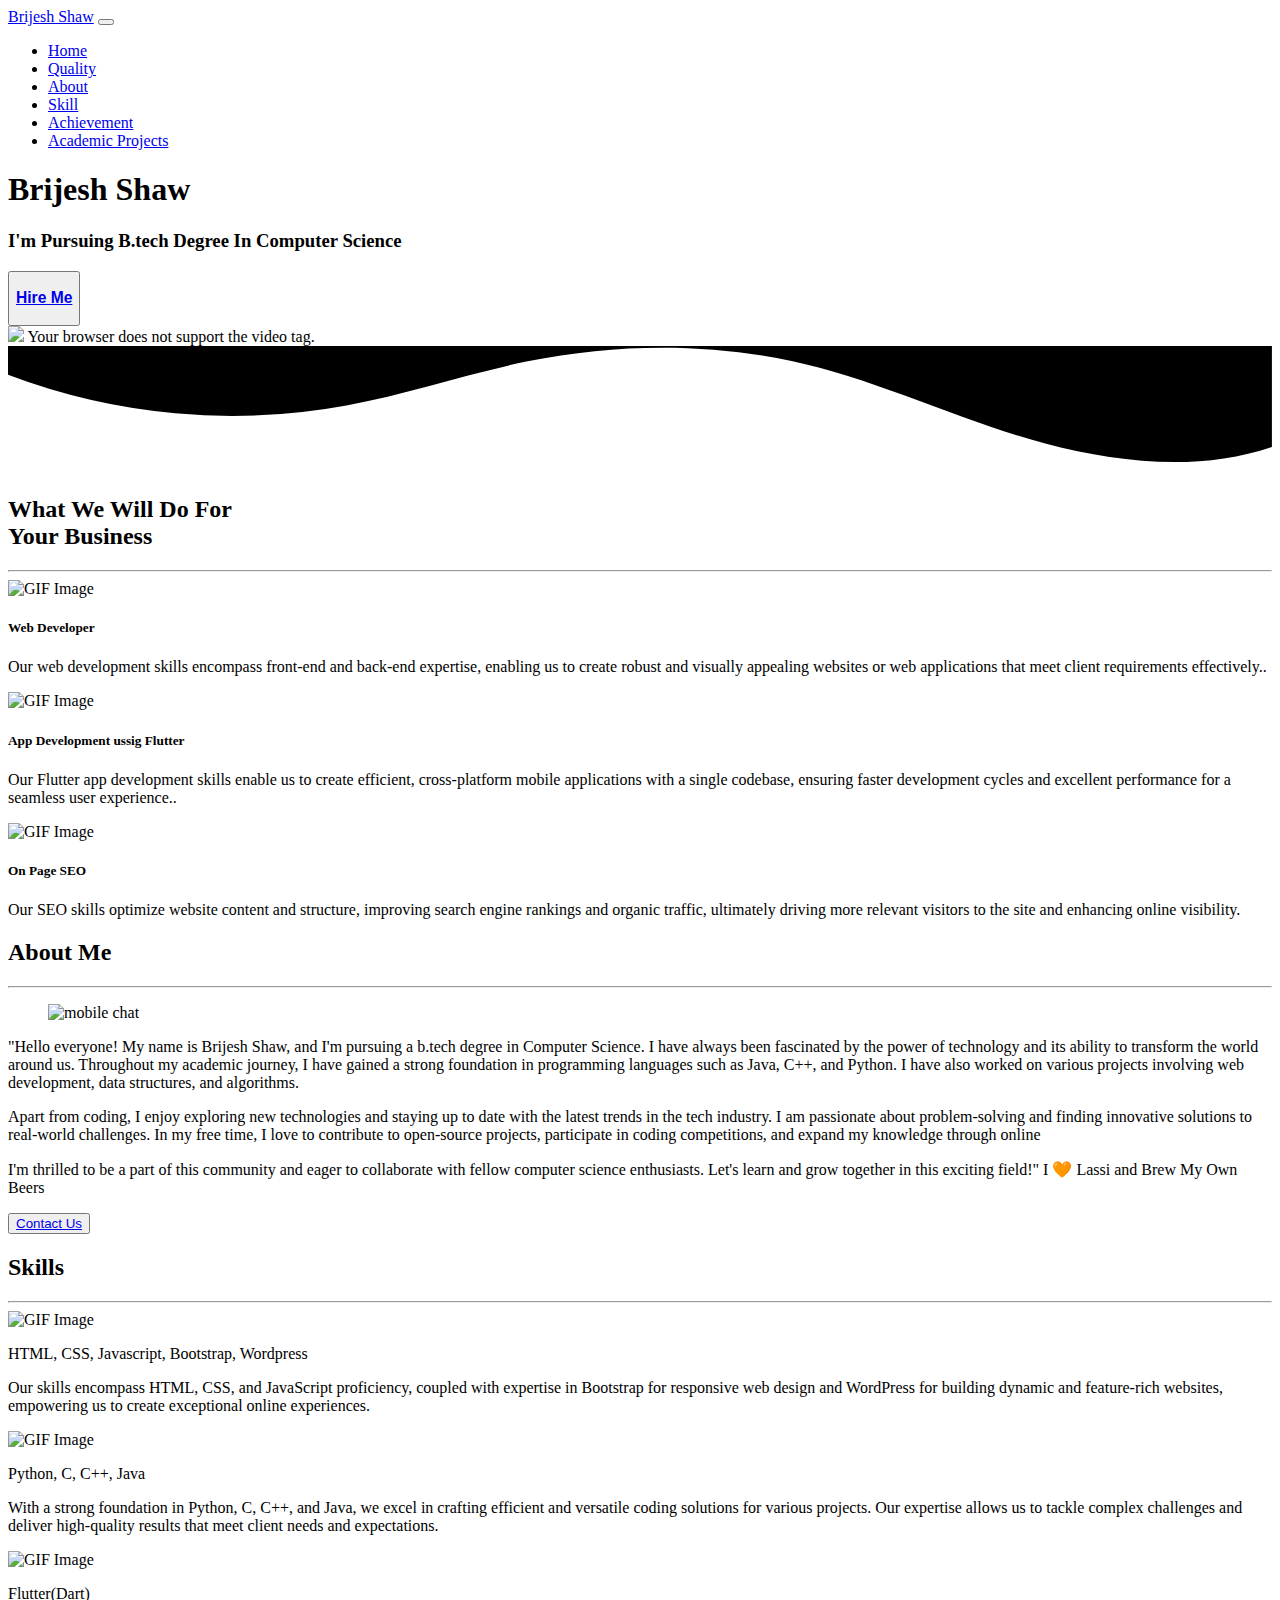
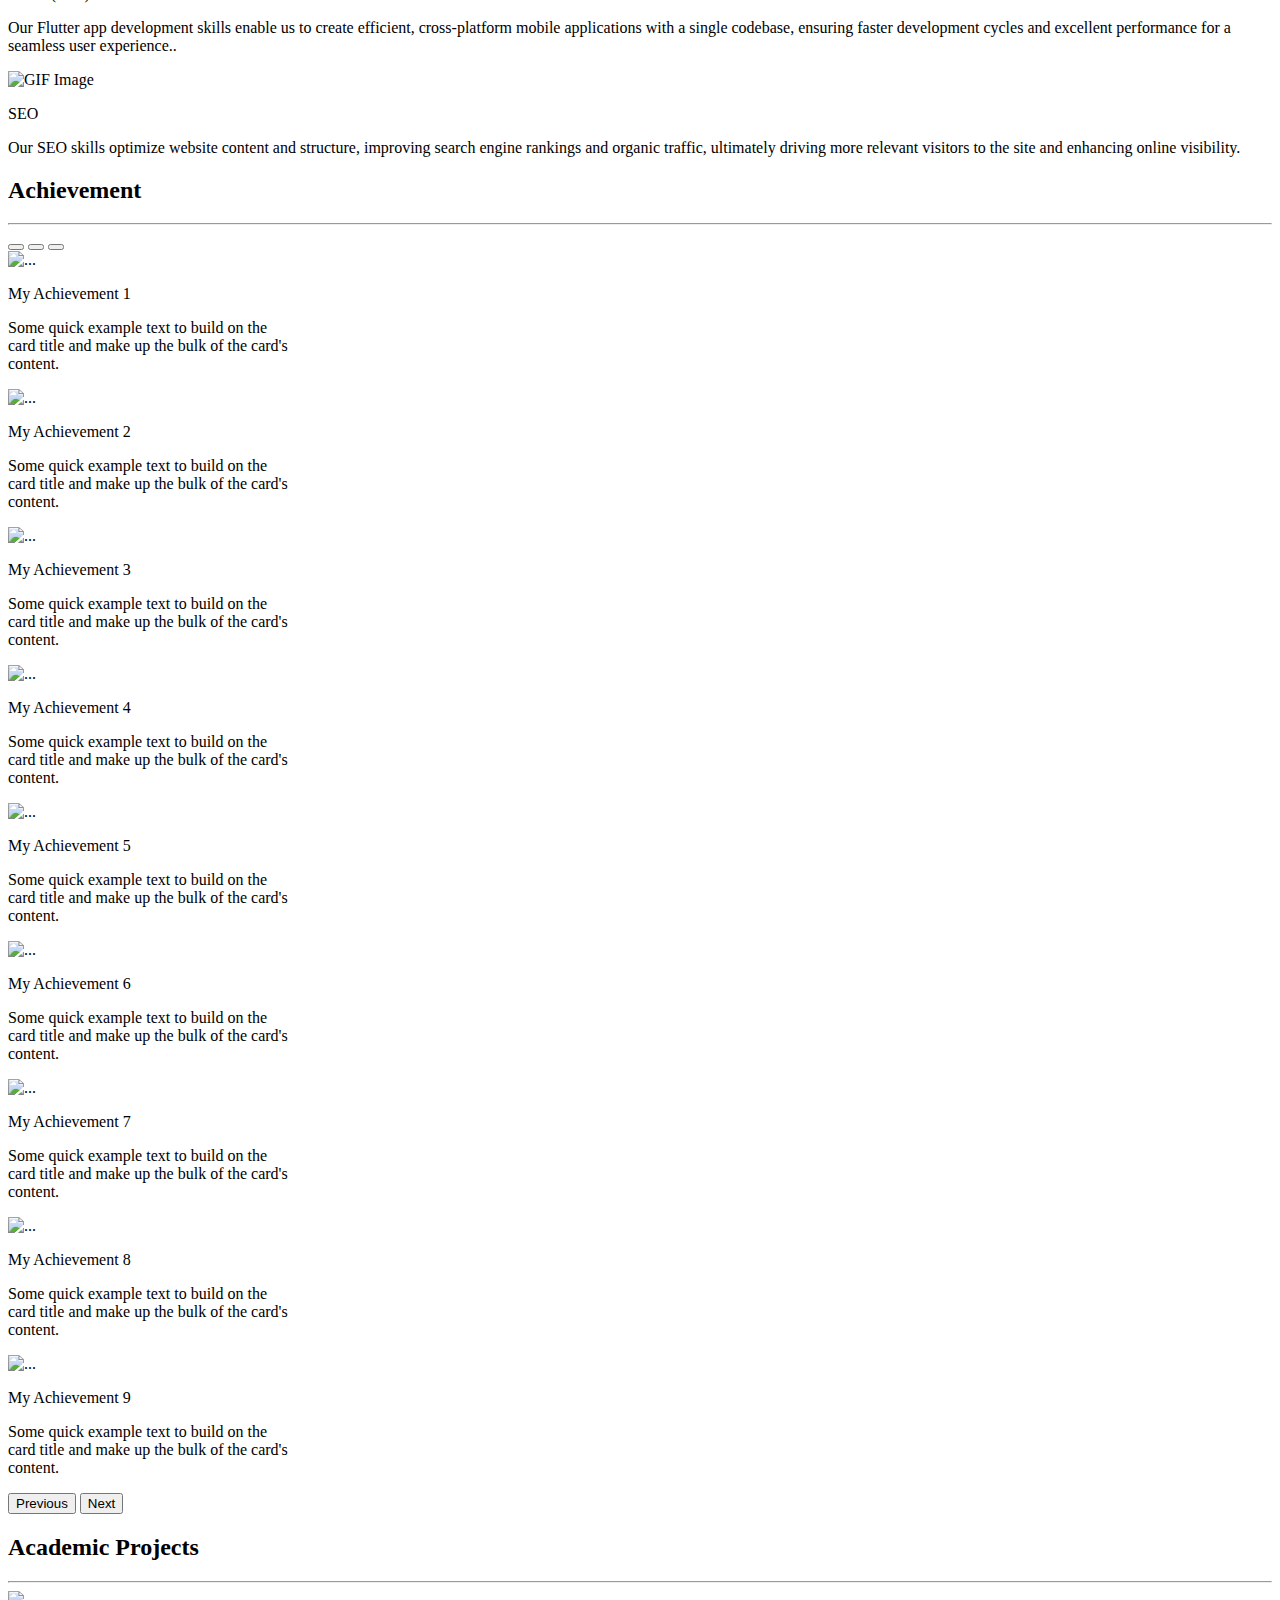
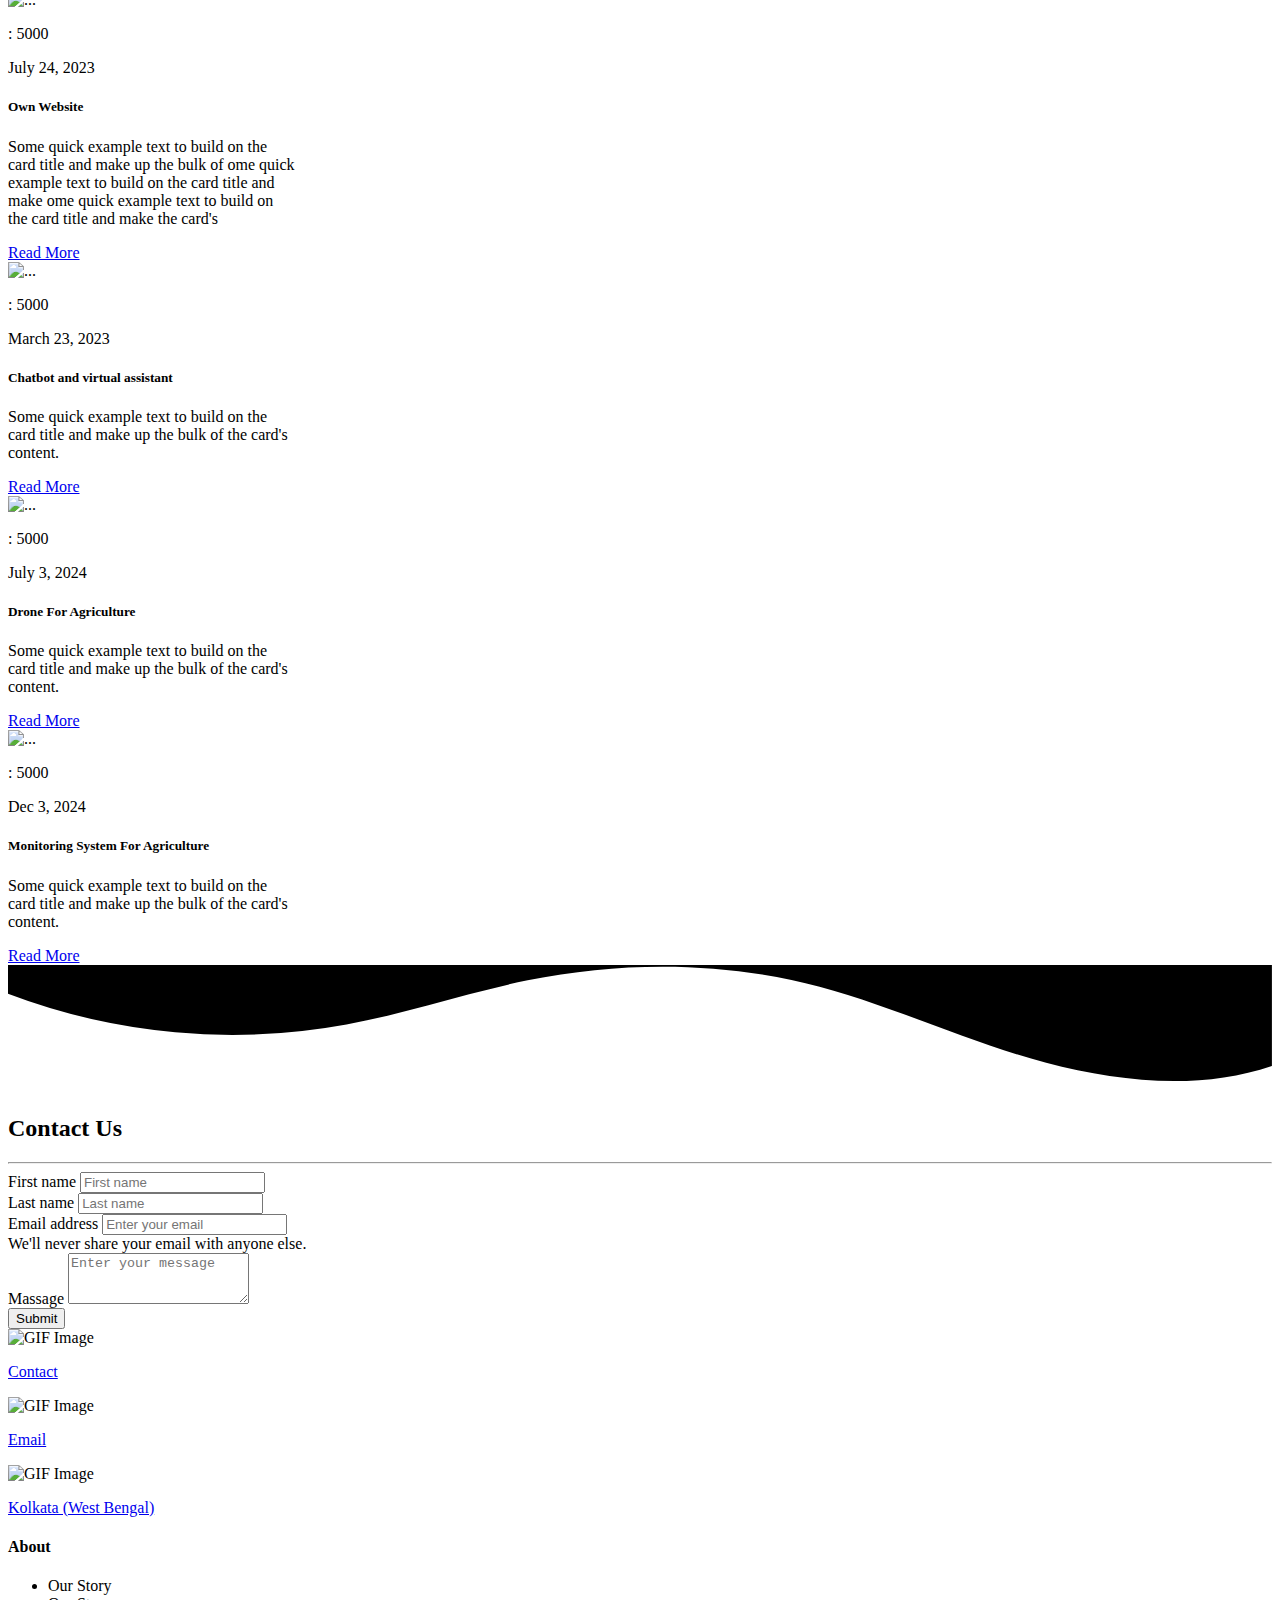
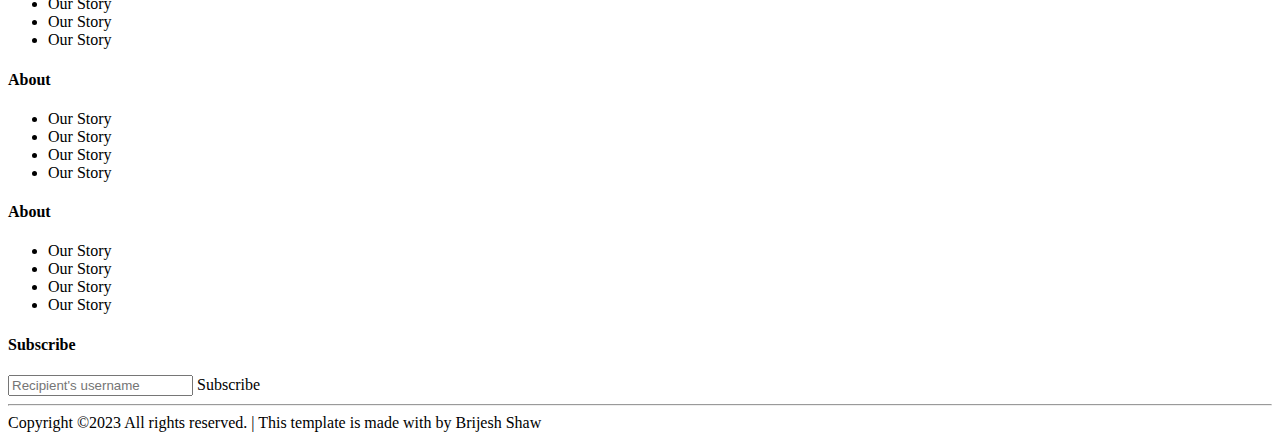
==== index.html @ 7ce7a4a6 "Update index.html" ====
<!doctype html>
<html lang="en">
<head>
    <meta charset="UTF-8">
    <meta content="width=device-width, user-scalable=no, initial-scale=1.0, maximum-scale=1.0, minimum-scale=1.0"
          name="viewport">
    
    <meta content="ie=edge" http-equiv="X-UA-Compatible">
    <link rel="shortcut icon" href="./images/favicon1.png" type="image/x-icon">
    <link href="img/favicon.ico" rel="icon">
    <link href="./css/bootstrap.css" rel="stylesheet">
    <link href="./css/style.css" rel="stylesheet">
    <link crossorigin="anonymous" href="https://cdnjs.cloudflare.com/ajax/libs/font-awesome/6.4.0/css/all.min.css"
          integrity="sha512-iecdLmaskl7CVkqkXNQ/ZH/XLlvWZOJyj7Yy7tcenmpD1ypASozpmT/E0iPtmFIB46ZmdtAc9eNBvH0H/ZpiBw=="
          referrerpolicy="no-referrer" rel="stylesheet"/>

    <title>Brijesh shaw personal website</title>
</head>
<body>

<!--   plx download the images, gifs from Pixcap Website here http://bit.ly/3zJ49Q7 -->

<nav class="navbar navbar-expand-lg bg-color py-4 pt-lg-5">
    <div class="container">
        <a class="navbar-brand text-white fw-bold" href="#">Brijesh Shaw</a>
        <button aria-controls="navbarSupportedContent" aria-expanded="false" aria-label="Toggle navigation"
                class="navbar-toggler"
                data-bs-target="#navbarSupportedContent" data-bs-toggle="collapse" type="button">
            <span class="navbar-toggler-icon"></span>
        </button>
        <div class="collapse navbar-collapse" id="navbarSupportedContent">
            <ul class="navbar-nav ms-auto mb-2 mb-lg-0 ">
                <li class=" nav-item">
                    <a aria-current="page" class="nav-link active" href="#">Home</a>
                </li>
                <li class=" nav-item">
                    <a class=" nav-link" href="#Quality">Quality</a>
                </li>
                <li class=" nav-item">
                    <a class=" nav-link" href="#About">About</a>
                </li>
                <li class=" nav-item">
                    <a class=" nav-link" href="#online_services">Skill</a>
                </li>

                <li class=" nav-item">
                    <a class=" nav-link" href="#Achievement">Achievement </a>
                </li>
                <li class=" nav-item">
                    <a class=" nav-link" href="#Academic_Projects">Academic Projects</a>
                </li>
                <!-- <li class=" nav-item">
                    <a class=" nav-link" href="contact.html">Contact</a>
                </li> -->


            </ul>

        </div>
    </div>
</nav>

<!--hero section-->

<section class="bg-main bg-color hero-section">
    <div class="container">
        <div class="row mb-5 ">
            <div class="d-flex flex-column align-items-start justify-content-center col-xl-6 xol-lg-6 col-md-12 col-12 order-1 order-lg-0 text-md-start text-center">
                <h1 class=" text-capitalize fw-bolder text-white">
                    Brijesh Shaw
                </h1>
               <h3 class=" typed-text-output d-inline font-weight-lighter text-white mb-5">
                I'm Pursuing B.tech Degree In Computer Science  

               </h3>

                <div class="text-center w-100 text-md-start">
                    <button class="btn btn-primary px-5 py-2 " data-bs-offset="0,5" data-bs-placement="top"
                            data-bs-title="Get Best Services" data-bs-toggle="tooltip"><h3><a class="text-white" href="https://wa.me/916291183125">Hire Me</a></h3>
                    </button>
                </div>

            </div>

            <div class="col-xl-6 xol-lg-6 col-md-12 col-12 order-0 order-lg-1 hero-image--section ">
                <div class="text-md-end text-center mb-5">

                    <img autoplay class="hero-video--section"   muted src="./images/about_brijesh.JPG">
                        Your browser does not support the video tag.
                </img>
                </div>
            </div>

        </div>

    </div>
    <div class="custom-shape-divider-bottom-1684208460">
        <svg data-name="Layer 1" preserveAspectRatio="none" viewBox="0 0 1200 120" xmlns="http://www.w3.org/2000/svg">
            <path class="shape-fill"
                  d="M321.39,56.44c58-10.79,114.16-30.13,172-41.86,82.39-16.72,168.19-17.73,250.45-.39C823.78,31,906.67,72,985.66,92.83c70.05,18.48,146.53,26.09,214.34,3V0H0V27.35A600.21,600.21,0,0,0,321.39,56.44Z"></path>
        </svg>
    </div>
</section>


<!--hero section end -->

<!--service section-->

<section class=" services-section" id="Quality">
    <div class="container text-center common-title fw-bold">
        <h2 class="common-heading">What We Will Do For <br> Your Business</h2>
        <hr class="w-25 mx-auto ">
    </div>

    <!--   plx download the images, gifs from Pixcap Website here http://bit.ly/3zJ49Q7 -->

    <div class="container mt-5">
        <div class="row g-5 ">
            <div class="col-xxl-4 col-lg-4 col-12 ">
                <div class=" card-box rounded-2 p-5 text-center">
                    <img alt="GIF Image" class="img-fluid"
                         src="./images/web_development.jpg"
                         width="200px">

                    <h5 class="my-3 fw-normal "> Web Developer</h5>
                    <p class="pe-3 mb-5">
                        Our web development skills encompass front-end and back-end expertise, 
                       enabling us to create robust and visually appealing websites or web applications 
                       that meet client requirements effectively..
                    </p>
                    <div class="  d-flex justify-content-center align-items-center ">
                        <a class="icon-span d-flex justify-content-center align-items-center rounded-circle mb-3"
                           href="/sevice.html">
                            <i class="fa-solid fa-arrow-right"> </i>
                        </a>
                    </div>
                </div>
            </div>

            <div class="col-xxl-4 col-lg-4 col-12  ">
                <div class=" card-box rounded-2 p-5 text-center shadow">
                    <img
                    alt="GIF Image" class="img-fluid"
                 src="./images/App_development.jpg" width="200px">
                   

                    <h5 class="my-3 fw-normal"> App Development ussig Flutter</h5>
                    <p class="pe-3 mb-5">
                        Our Flutter app development skills enable us to create efficient, 
                        cross-platform mobile applications with a single codebase, ensuring faster development cycles
                         and excellent performance for a seamless user experience..
                    </p>
                    <div class="  d-flex justify-content-center align-items-center ">
                        <a class="icon-span d-flex justify-content-center align-items-center rounded-circle mb-3"
                           href="/service.html">
                            <i class="fa-solid fa-arrow-right"> </i>
                        </a>
                    </div>
                </div>
            </div>

            <div class="col-xxl-4 col-lg-4 col-12 ">
                <div class=" card-box rounded-2 p-5 text-center">
                    <img
                            alt="GIF Image" class="img-fluid"
                         src="./images/SEO.jpg" width="200px">
                    <h5 class="my-3 fw-normal "> On Page SEO </h5>
                    <p class="pe-3 mb-5">
                        Our SEO skills optimize website content and structure,
                         improving search engine rankings and organic traffic, 
                         ultimately driving more relevant visitors to the site and 
                         enhancing online visibility.
                    </p>
                    <div class="  d-flex justify-content-center align-items-center ">
                        <a class="icon-span d-flex justify-content-center align-items-center rounded-circle mb-3"
                           href="/service.html">
                            <i class="fa-solid fa-arrow-right"> </i>
                        </a>
                    </div>
                </div>
            </div>
        </div>
    </div>

</section>

<!--service section-->

<section class="more-info-section bg-color " id="About">
   

    <section class="container  ">
        <div class="container text-center common-title fw-bold ">
            <h2 class="common-heading text-white ">About Me</h2>
            <hr class="w-25 mx-auto ">
        </div>
        <div class="row">
            <div class="col-xl-6 xol-lg-6 col-md-12 col-12 img-section">
                <figure>
                    <img
                            alt="mobile chat" class=" img-about " width="100px"
                         src="./images/profile_brijesh_2.JPG">
                </figure>
            </div>

            <div class="col-xl-6 xol-lg-6 col-md-12 col-12  d-flex flex-column justify-content-center align-items-start ">

                <!-- <h1 class="common-heading text-capitalize fw-bolder text-white">
                    About Me
                </h1> -->
                <p class="mt-3 mb-3 para-width text-light-grey">
                    "Hello everyone! My name is Brijesh Shaw, and I'm pursuing a b.tech degree in Computer Science.
                     I have always been fascinated by the power of technology and its ability to transform the world around us.
                      Throughout my academic journey, I have gained a strong foundation in programming languages such as Java, C++,
                       and Python. I have also worked on various projects involving web development, data structures, and algorithms. 
                </p>
                <p class=" para-width text-light-grey  mb-3">
                     Apart from coding, I enjoy exploring new technologies and staying up to date with the latest trends in the tech industry.
                     I am passionate about problem-solving and finding innovative solutions to real-world challenges. In my free time, 
                     I love to contribute to open-source projects, participate in coding competitions,
                      and expand my knowledge through online
                </p>
                <p class=" para-width text-light-grey  mb-3">
                        I'm thrilled to be a part of this community and eager to collaborate with
                      fellow computer science enthusiasts. Let's learn and grow together in this exciting field!"
                      I 🧡 Lassi and Brew My Own Beers
                </p>  


                

                <button class="btn btn-primary px-5 py-2 "><a class="text-white" href="contact.html">Contact Us</a></button>
            </div>


        </div>
    </section>
</section>

<section class="common-section business-section" id="online_services">
    <div class="container text-center fw-bold common-title">
        <h2 class="common-heading"> Skills</h2>
        <hr class="w-25 mx-auto ">
    </div>

    <div class="container">
        <div class="row g-5">
            <div class="col-xl-6 col-md-12 ">
                <div class="d-flex  px-3 py-5 shadow ">
                    <!--                    <i class="bg-theme fa-solid d-md-block d-none fa-folder-tree align-self-center fa-3x px-5"></i>-->
                    <img
                            alt="GIF Image" class=" d-md-block d-none  img-fluid mx-3"
                         src="./images/web_development.jpg"
                         width="150px">

                    <div class="row ">
                        <p class="mb-3 fw-bolder">HTML, CSS, Javascript, Bootstrap, Wordpress</p>
                        <p> Our skills encompass HTML, CSS, and JavaScript proficiency, 
                            coupled with expertise in Bootstrap for responsive web design and WordPress
                             for building dynamic and feature-rich websites, empowering us to create exceptional 
                             online experiences.</p>
                    </div>
                </div>
            </div>

            <div class="col-xl-6 col-md-12 ">
                <div class="d-flex  px-3 py-5 shadow ">
<!--                             plx download the images, gifs from here http://bit.ly/3zJ49Q7 -->
                    <img
                    alt="GIF Image" class=" d-md-block d-none  img-fluid mx-3"
                         src="./images/proraming.webp"
                         width="150px">

                    <div class="row ">
                        <p class="mb-3 fw-bolder">Python, C, C++, Java</p>
                        <p>With a strong foundation in Python, C, C++, and Java, we excel in crafting efficient
                             and versatile coding solutions for various projects. Our expertise allows us to tackle 
                             complex challenges and deliver high-quality results that meet client needs and expectations. </p>
                    </div>
                </div>
            </div>

            <div class="col-xl-6 col-md-12 ">
                <div class="d-flex  px-3 py-5 shadow ">
                    <img alt="GIF Image" class=" d-md-block d-none  img-fluid mx-3"
                         src="./images/flutter.jpg"
                         width="150px">

                    <div class="row ">
                        <p class="mb-3 fw-bolder">Flutter(Dart)</p>
                        <p> Our Flutter app development skills enable us to create efficient, 
                            cross-platform mobile applications with a single codebase, ensuring faster development cycles
                             and excellent performance for a seamless user experience..</p>
                    </div>
                </div>
            </div>

            <div class="col-xl-6 col-md-12 ">
                <div class="d-flex  px-3 py-5 shadow ">
                    <img
                          alt="GIF Image" class=" d-md-block d-none  img-fluid mx-3"
                         src="./images/SEO.jpg"
                         width="150px">

                    <div class="row ">
                        <p class="mb-3 fw-bolder">SEO</p>
                        <p>Our SEO skills optimize website content and structure,
                            improving search engine rankings and organic traffic, 
                            ultimately driving more relevant visitors to the site and 
                            enhancing online visibility.</p>
                    </div>
                </div>
            </div>
        </div>
    </div>

</section>


<!--testimonial section -->
<section class="common-section mb-5 pt-5 bg-color" id="Achievement">
    <div class="container text-center common-title  ">
        <h2 class="common-heading text-white"> Achievement</h2>
        <hr class="w-25 mx-auto">
    </div>

    <!--   plx download the images, gifs from Pixcap Website here http://bit.ly/3zJ49Q7 -->

    <div class="container">
        <div class="carousel slide" data-bs-ride="true" id="carouselExampleIndicators">
            <div class="carousel-indicators">
                <button aria-current="true" aria-label="Slide 1" class="active" data-bs-slide-to="0"
                        data-bs-target="#carouselExampleIndicators" type="button"></button>
                <button aria-label="Slide 2" data-bs-slide-to="1" data-bs-target="#carouselExampleIndicators"
                        type="button"></button>
                <button aria-label="Slide 3" data-bs-slide-to="2" data-bs-target="#carouselExampleIndicators"
                        type="button"></button>
            </div>

            <div class="carousel-inner">
                <div class="carousel-item active">
                    <div class="row g-4">
                        <div class="col-xxl-4">
                            <div class="d-flex justify-content-center align-items-center">
                                <div class="card  p-3" style="width: 18rem; ">
                                    <img alt="..."
                                         class="card-img-top"
                                         src="./images/about_brijesh.JPG">
                                    <div class="card-body text-center">
                                        <p class="card-title  mb-3 ">My Achievement 1</p>
                                        <p class="card-text ">Some quick example text to build on the card title and
                                            make
                                            up
                                            the bulk of the card's content.</p>
                                        <div class=" mt-3 d-flex justify-content-center">
                                            <i class="fa-solid fa-star"></i>
                                            <i class="fa-solid fa-star"></i>
                                            <i class="fa-solid fa-star"></i>
                                            <i class="fa-solid fa-star"></i>
                                            <i class="far fa-star"></i>
                                        </div>
                                    </div>
                                </div>
                            </div>
                        </div>

                        <div class="col-xxl-4">
                            <div class="d-flex justify-content-center align-items-center">
                                <div class="card  p-3" style="width: 18rem;">
                                    <img alt="..."
                                         class="card-img-top"
                                         src="./images/about_brijesh.JPG">
                                    <div class="card-body text-center">
                                        <p class="card-title  mb-3">My Achievement 2</p>
                                        <p class="card-text">Some quick example text to build on the card title and make
                                            up
                                            the bulk of the card's content.</p>
                                        <div class=" mt-3 d-flex justify-content-center">
                                            <i class="fa-solid fa-star"></i>
                                            <i class="fa-solid fa-star"></i>
                                            <i class="fa-solid fa-star"></i>
                                            <i class="fa-solid fa-star"></i>
                                            <i class="far fa-star"></i>
                                        </div>
                                    </div>
                                </div>
                            </div>
                        </div>

                        <div class="col-xxl-4">
                            <div class="d-flex justify-content-center align-items-center">
                                <div class="card  p-3" style="width: 18rem;">
                                    <img alt="..."
                                         class="card-img-top"
                                         src="./images/about_brijesh.JPG">
                                    <div class="card-body text-center">
                                        <p class="card-title  mb-3">My Achievement 3</p>
                                        <p class="card-text">Some quick example text to build on the card title and make
                                            up
                                            the bulk of the card's content.</p>
                                        <div class=" mt-3 d-flex justify-content-center">
                                            <i class="fa-solid fa-star"></i>
                                            <i class="fa-solid fa-star"></i>
                                            <i class="fa-solid fa-star"></i>
                                            <i class="fa-solid fa-star"></i>
                                            <i class="far fa-star"></i>
                                        </div>
                                    </div>
                                </div>
                            </div>
                        </div>
                    </div>

                </div>
                <div class="carousel-item">
                    <div class="row g-4">
                        <div class="col-xxl-4">
                            <div class="d-flex justify-content-center align-items-center">
                                <div class="card  p-3" style="width: 18rem;">
                                    <img alt="..."
                                         class="card-img-top"
                                         src="./images/about_brijesh.JPG">
                                    <div class="card-body text-center">
                                        <p class="card-title  mb-3">My Achievement 4</p>
                                        <p class="card-text">Some quick example text to build on the card title and make
                                            up
                                            the bulk of the card's content.</p>
                                        <div class=" mt-3 d-flex justify-content-center">
                                            <i class="fa-solid fa-star"></i>
                                            <i class="fa-solid fa-star"></i>
                                            <i class="fa-solid fa-star"></i>
                                            <i class="fa-solid fa-star"></i>
                                            <i class="far fa-star"></i>
                                        </div>
                                    </div>
                                </div>
                            </div>
                        </div>

                        <div class="col-xxl-4">
                            <div class="d-flex justify-content-center align-items-center">
                                <div class="card  p-3" style="width: 18rem;">
                                    <img alt="..."
                                         class="card-img-top"
                                         src="./images/about_brijesh.JPG">
                                    <div class="card-body text-center">
                                        <p class="card-title  mb-3">My Achievement 5</p>
                                        <p class="card-text">Some quick example text to build on the card title and make
                                            up
                                            the bulk of the card's content.</p>
                                        <div class=" mt-3 d-flex justify-content-center">
                                            <i class="fa-solid fa-star"></i>
                                            <i class="fa-solid fa-star"></i>
                                            <i class="fa-solid fa-star"></i>
                                            <i class="fa-solid fa-star"></i>
                                            <i class="far fa-star"></i>
                                        </div>
                                    </div>
                                </div>
                            </div>
                        </div>

                        <div class="col-xxl-4">
                            <div class="d-flex justify-content-center align-items-center">
                                <div class="card  p-3" style="width: 18rem;">
                                    <img alt="..."
                                         class="card-img-top"
                                         src="./images/about_brijesh.JPG">
                                    <div class="card-body text-center">
                                        <p class="card-title  mb-3">My Achievement 6</p>
                                        <p class="card-text">Some quick example text to build on the card title and make
                                            up
                                            the bulk of the card's content.</p>
                                        <div class=" mt-3 d-flex justify-content-center">
                                            <i class="fa-solid fa-star"></i>
                                            <i class="fa-solid fa-star"></i>
                                            <i class="fa-solid fa-star"></i>
                                            <i class="fa-solid fa-star"></i>
                                            <i class="far fa-star"></i>
                                        </div>
                                    </div>
                                </div>
                            </div>
                        </div>
                    </div>
                </div>
                <div class="carousel-item">
                    <div class="row g-4">
                        <div class="col-xxl-4">
                            <div class="d-flex justify-content-center align-items-center">
                                <div class="card  p-3" style="width: 18rem;">
                                    <img alt="..."
                                         class="card-img-top"
                                         src="./images/about_brijesh.JPG">
                                    <div class="card-body text-center">
                                        <p class="card-title  mb-3">My Achievement 7</p>
                                        <p class="card-text">Some quick example text to build on the card title and make
                                            up
                                            the bulk of the card's content.</p>
                                        <div class=" mt-3 d-flex justify-content-center">
                                            <i class="fa-solid fa-star"></i>
                                            <i class="fa-solid fa-star"></i>
                                            <i class="fa-solid fa-star"></i>
                                            <i class="fa-solid fa-star"></i>
                                            <i class="far fa-star"></i>
                                        </div>
                                    </div>
                                </div>
                            </div>
                        </div>

                        <div class="col-xxl-4">
                            <div class="d-flex justify-content-center align-items-center">
                                <div class="card  p-3" style="width: 18rem;">
                                    <img alt="..."
                                         class="card-img-top"
                                         src="./images/about_brijesh.JPG">
                                    <div class="card-body text-center">
                                        <p class="card-title  mb-3">My Achievement 8</p>
                                        <p class="card-text">Some quick example text to build on the card title and make
                                            up
                                            the bulk of the card's content.</p>
                                        <div class="d-flex justify-content-center">
                                            <i class="fa-solid fa-star"></i>
                                            <i class="fa-solid fa-star"></i>
                                            <i class="fa-solid fa-star"></i>
                                            <i class="fa-solid fa-star"></i>
                                            <i class="far fa-star"></i>
                                        </div>
                                    </div>
                                </div>
                            </div>
                        </div>

                        <div class="col-xxl-4">
                            <div class="d-flex justify-content-center align-items-center">
                                <div class="card  p-3" style="width: 18rem;">
                                    <img alt="..."
                                         class="card-img-top"
                                         src="./images/about_brijesh.JPG">
                                    <div class="card-body text-center">
                                        <p class="card-title  mb-3">My Achievement 9</p>
                                        <p class="card-text">Some quick example text to build on the card title and make
                                            up
                                            the bulk of the card's content.</p>
                                        <div class="d-flex justify-content-center">
                                            <i class="fa-solid fa-star"></i>
                                            <i class="fa-solid fa-star"></i>
                                            <i class="fa-solid fa-star"></i>
                                            <i class="fa-solid fa-star"></i>
                                            <i class="far fa-star"></i>
                                        </div>
                                    </div>
                                </div>
                            </div>
                        </div>
                    </div>
                </div>
            </div>
            <button class="carousel-control-prev" data-bs-slide="prev" data-bs-target="#carouselExampleIndicators"
                    type="button">
                <span aria-hidden="true" class="carousel-control-prev-icon"></span>
                <span class="visually-hidden">Previous</span>
            </button>
            <button class="carousel-control-next" data-bs-slide="next" data-bs-target="#carouselExampleIndicators"
                    type="button">
                <span aria-hidden="true" class="carousel-control-next-icon"></span>
                <span class="visually-hidden">Next</span>
            </button>
        </div>
    </div>


</section>


<!--testimonail section ends-->

<!--Pricing section -->
<section class="common-section blog-section" id="Academic_Projects">
    <div class="common-heading container text-center common-title  ">
        <h2 class="common-heading">Academic Projects</h2>
        <hr class="w-25 mx-auto">
    </div>

    <div class="container my-5">
        <div class="row g-5  ">
            <div class="col-xl-3 col-md-6 col-12 ">
                <div class="d-flex justify-content-center align-items-center">
                    <div class="card" style="width: 18rem;">
                        <img alt="..." class="card-img-top"
                             src="./images/web_development.jpg">
                        <div class="card-body">
                            <div class="d-flex justify-content-between">

                                <p class="small text-grey "><i class="fa-solid fa-book-open-reader"></i> : 5000 </p>
                                <p class="small text-grey "> July 24, 2023 </p>
                            </div>
                            <h5 class="card-title mt-3">Own Website</h5>

                            <p class="card-text mt-2 mb-3">Some quick example text to build on the card title and make
                                up the bulk of ome quick example text to build on the card title and make ome 
                                quick example text to build on the card title and make
                                the card's </p>
                            <a class="px-4 py-2 btn btn-dark" href="#">Read More</a>
                        </div>
                    </div>
                </div>
            </div>

            <div class="col-xl-3 col-md-6 col-12 ">
                <div class="d-flex justify-content-center align-items-center">
                    <div class="card" style="width: 18rem;">
                        <img alt="..."
                        class="card-img-top "
                             src="./images/Chatbot Creating Message.png">
                        <div class="card-body">
                            <div class="d-flex justify-content-between">

                                <p class="small text-grey "><i class="fa-solid fa-book-open-reader"></i> : 5000 </p>
                                <p class="small text-grey "> March 23, 2023 </p>
                            </div>
                            <h5 class=" mt-3 card-title">Chatbot and virtual assistant</h5>
                            <p class="card-text mt-2 mb-3">Some quick example text to build on the card title and make
                                up the bulk of
                                the card's content.</p>
                            <a class="px-4 py-2 btn btn-dark" href="https://github.com/Brijesh8000/virtual_assistant">Read More</a>
                        </div>
                    </div>
                </div>
            </div>

            <div class="col-xl-3 col-md-6 col-12 ">
                <div class="d-flex justify-content-center align-items-center">
                    <div class="card" style="width: 18rem;">
                        <img alt="..."

                             plx download the images, gifs from here class="card-img-top"
                             src="./images/Dron_in_Agriculture.jpg">
                        <div class="card-body">
                            <div class="d-flex justify-content-between">

                                <p class="small text-grey "><i class="fa-solid fa-book-open-reader"></i> : 5000 </p>
                                <p class="small text-grey "> July 3, 2024 </p>
                            </div>
                            <h5 class=" mt-3 card-title">Drone For Agriculture</h5>
                            <p class="card-text mt-2 mb-3">Some quick example text to build on the card title and make
                                up the bulk of
                                the card's content.</p>
                            <a class="px-4 py-2 btn btn-dark " href="#">Read More</a>
                        </div>
                    </div>
                </div>
            </div>
            <div class="col-xl-3 col-md-6 col-12 ">
                <div class="d-flex justify-content-center align-items-center">
                    <div class="card" style="width: 18rem;">
                        <img alt="..." class="card-img-top" src="./images/Monitoring_system_in_Agriculture.jpg">
<!--                             plx download the images, gifs from here http://bit.ly/3zJ49Q7-->
                        <div class="card-body">
                            <div class="d-flex justify-content-between">

                                <p class="small text-grey "><i class="fa-solid fa-book-open-reader"></i> : 5000 </p>
                                <p class="small text-grey "> Dec 3, 2024 </p>
                            </div>
                            <h5 class=" mt-3 card-title">Monitoring System For Agriculture</h5>
                            <p class="card-text mt-2 mb-3">Some quick example text to build on the card title and make
                                up the bulk of
                                the card's content.</p>
                            <a class="px-4 py-2 btn btn-dark" href="#">Read More</a>
                        </div>
                    </div>
                </div>
            </div>
        </div>
    </div>


</section>

<!--    pricing section end -->


<!--contact section-->
<section class="common-section bg-color contact-section text-white">
    <div class="custom-shape-divider-top-1684211116">
        <svg data-name="Layer 1" preserveAspectRatio="none" viewBox="0 0 1200 120" xmlns="http://www.w3.org/2000/svg">
            <path class="shape-fill"
                  d="M321.39,56.44c58-10.79,114.16-30.13,172-41.86,82.39-16.72,168.19-17.73,250.45-.39C823.78,31,906.67,72,985.66,92.83c70.05,18.48,146.53,26.09,214.34,3V0H0V27.35A600.21,600.21,0,0,0,321.39,56.44Z"></path>
        </svg>
    </div>

    <div class="container text-center fw-bold common-title ">
        <h2 class="common-heading text-white ">Contact Us</h2>
        <hr class="w-25 mx-auto">
    </div>

    <div class="container ">
        <div class="form-section  mx-auto">
            <form>
                <div class="mb-3">
                    <div class="row">
                        <div class="col">
                            <label class="form-label" for="first-name">First name</label>
                            <input class="form-control" id="first-name" placeholder="First name"
                                   aria-label="First name" type="text" required>
                        </div>
                        <div class="col">
                            <label for="last-name" class="form-label">Last name</label>
                            <input type="text" class="form-control" id="last-name" placeholder="Last name"
                                   aria-label="Last name" required>
                        </div>
                    </div>
                </div>

                <div class="mb-3">
                    <label for="exampleInputEmail1" class="form-label">Email address</label>
                    <input type="email" class="form-control" id="exampleInputEmail1" required
                           placeholder="Enter your email" aria-describedby="emailHelp">
                    <div id="emailHelp" class="form-text text-white">We'll never share your email with anyone else.
                    </div>
                </div>
                <div class="mb-3">
                    <label for="exampleFormControlTextarea1" class="form-label">Massage</label>
                    <textarea class="form-control" id="exampleFormControlTextarea1" required
                              placeholder="Enter your message " rows="3"></textarea>
                </div>

                <button type="submit" class="btn btn-primary">Submit</button>
            </form>
        </div>
    </div>

</section>


<!--contact section end -->


<!--footer section-->

<footer class="main-footer-section">
    <div class="contact-details">
        <div class="container px-5">
            <div class="row g-0">
                <div class="col-lg-4 ">
                    <div class="contact-div p-5 d-flex flex-column justify-content-center align-items-center">
                        <div class="icon-div d-flex justify-content-center align-items-center rounded-circle mb-3">
                            <img
                            src="./images/Call Chat.png" alt="GIF Image" class="img-fluid">
<!--                                    plx download the images, gifs from here http://bit.ly/3zJ49Q7-->
                        </div>
                        <p class="text-white"><a href="https://wa.me/916291183125">Contact</a></p>
                    </div>
                </div>

                <div class="col-lg-4 ">
                    <div class="contact-div p-5 d-flex flex-column justify-content-center align-items-center">
                        <div class="icon-div d-flex justify-content-center align-items-center rounded-circle mb-3">
                            <!--                            <i class="fa-solid fa-phone"></i>-->
                            <img src="./images/Email.png" alt="GIF Image" class="img-fluid">
                        </div>
                        <p class="text-white"><a href="mailto:brijeshshaw8000@gmail.com">Email</a></p>
                    </div>
                </div>

                <div class="col-lg-4 ">
                    <div class="contact-div p-5 d-flex flex-column justify-content-center align-items-center">
                        <div class="icon-div d-flex justify-content-center align-items-center rounded-circle mb-3">
                            <img src="./images/map.gif" alt="GIF Image" class="img-fluid">
                        </div>
                        <p class="text-white"><a href="https://maps.app.goo.gl/RxW3XRgePpv6Tju68">Kolkata (West Bengal)</a></p>
                    </div>
                </div>
            </div>
        </div>

        <div class="footer-section py-5 text-white">
            <div class="container">
                <div class="row">
                    <div class="col-lg-2 col-md-6 col-6">
                        <div class="footer-links">
                            <h4 class="text-white mt-5 mb-3">About</h4>
                            <ul class="text-light-grey list-unstyled d-flex flex-column gap-2">
                                <li>Our Story</li>
                                <li>Our Story</li>
                                <li>Our Story</li>
                                <li>Our Story</li>

                            </ul>
                        </div>
                    </div>

                    <div class="col-lg-2 col-md-6 col-6">
                        <div class="footer-links">
                            <h4 class="text-white mt-5 mb-3">About</h4>
                            <ul class="text-light-grey list-unstyled d-flex flex-column gap-2">
                                <li>Our Story</li>
                                <li>Our Story</li>
                                <li>Our Story</li>
                                <li>Our Story</li>

                            </ul>
                        </div>
                    </div>

                    <div class="col-lg-2 col-md-6 col-6">
                        <div class="footer-links">
                            <h4 class="text-white mt-5 mb-3">About</h4>
                            <ul class="text-light-grey list-unstyled d-flex flex-column gap-2">
                                <li>Our Story</li>
                                <li>Our Story</li>
                                <li>Our Story</li>
                                <li>Our Story</li>

                            </ul>
                        </div>
                    </div>

                    <div class="col-lg-6 col-md-6 col-12">
                        <div class="footer-links">
                            <h4 class="mt-5 mb-3 text-white">Subscribe</h4>
                            <div class="input-group mb-3 w-75">
                                <input type="text" class="form-control" placeholder="Recipient's username"
                                       aria-label="Recipient's username" aria-describedby="basic-addon2">
                                <span class="input-group-text btn btn-primary" id="basic-addon2">Subscribe</span>
                            </div>
                        </div>
                    </div>
                </div>
            </div>
        </div>


        <div class="container">
            <hr class="container mx-auto">

            <div class="row">
                <div class="col-lg-8 col-12 ">
                    Copyright ©2023 All rights reserved. | This template is made with by <span class="bg-theme"> Brijesh Shaw</span>
                </div>
                <div class="col-md-4 col-12  ">
                    <div class="d-flex justify-content-center justify-content-lg-end gap-5 mt-lg-0 mt-3">
                        <div class="icon-span d-flex justify-content-center align-items-center rounded-circle mb-3">
                            <a href="https://wa.me/916291183125"><i class="fa-brands fa-whatsapp"></i></a>
                        </div>
                        <div class="icon-span d-flex justify-content-center align-items-center rounded-circle mb-3">
                            <a href="https://www.facebook.com/brijesh.shaw.9828?mibextid=ZbWKwL"><i class="fa-brands fa-facebook"></i></a>
                        </div>
                        <div class="icon-span d-flex justify-content-center align-items-center rounded-circle mb-3">
                            <a href="https://instagram.com/mg416.brijesh?igshid=MzNlNGNkZWQ4Mg=="><i class="fa-brands fa-instagram"></i></a>
                        </div>
                        <div class="icon-span d-flex justify-content-center align-items-center rounded-circle mb-3">
                            <a href="https://twitter.com/"><i class="fa-brands fa-twitter"></i></a>
                        </div>
                        <div class="icon-span d-flex justify-content-center align-items-center rounded-circle mb-3">
                            <a href="https://www.linkedin.com/"><i class="fa-brands fa-linkedin"></i></a>
                        </div>
                        <div class="icon-span d-flex justify-content-center align-items-center rounded-circle mb-3">
                            <a href="https://github.com/Brijesh8000/"><i class="fa-brands fa-github"></i></a>
                        </div>
                    </div>
                </div>
            </div>
        </div>
    </div>
</footer>

<!--footer sectoin ends -->
<script src="https://cdn.jsdelivr.net/npm/bootstrap@5.0.2/dist/js/bootstrap.bundle.min.js"
        integrity="sha384-MrcW6ZMFYlzcLA8Nl+NtUVF0sA7MsXsP1UyJoMp4YLEuNSfAP+JcXn/tWtIaxVXM"
        crossorigin="anonymous"></script>

<script>
    const tooltipTriggerList = document.querySelectorAll('[data-bs-toggle="tooltip"]')
    const tooltipList = [...tooltipTriggerList].map(tooltipTriggerEl => new bootstrap.Tooltip(tooltipTriggerEl))
</script>
</body>
</html>
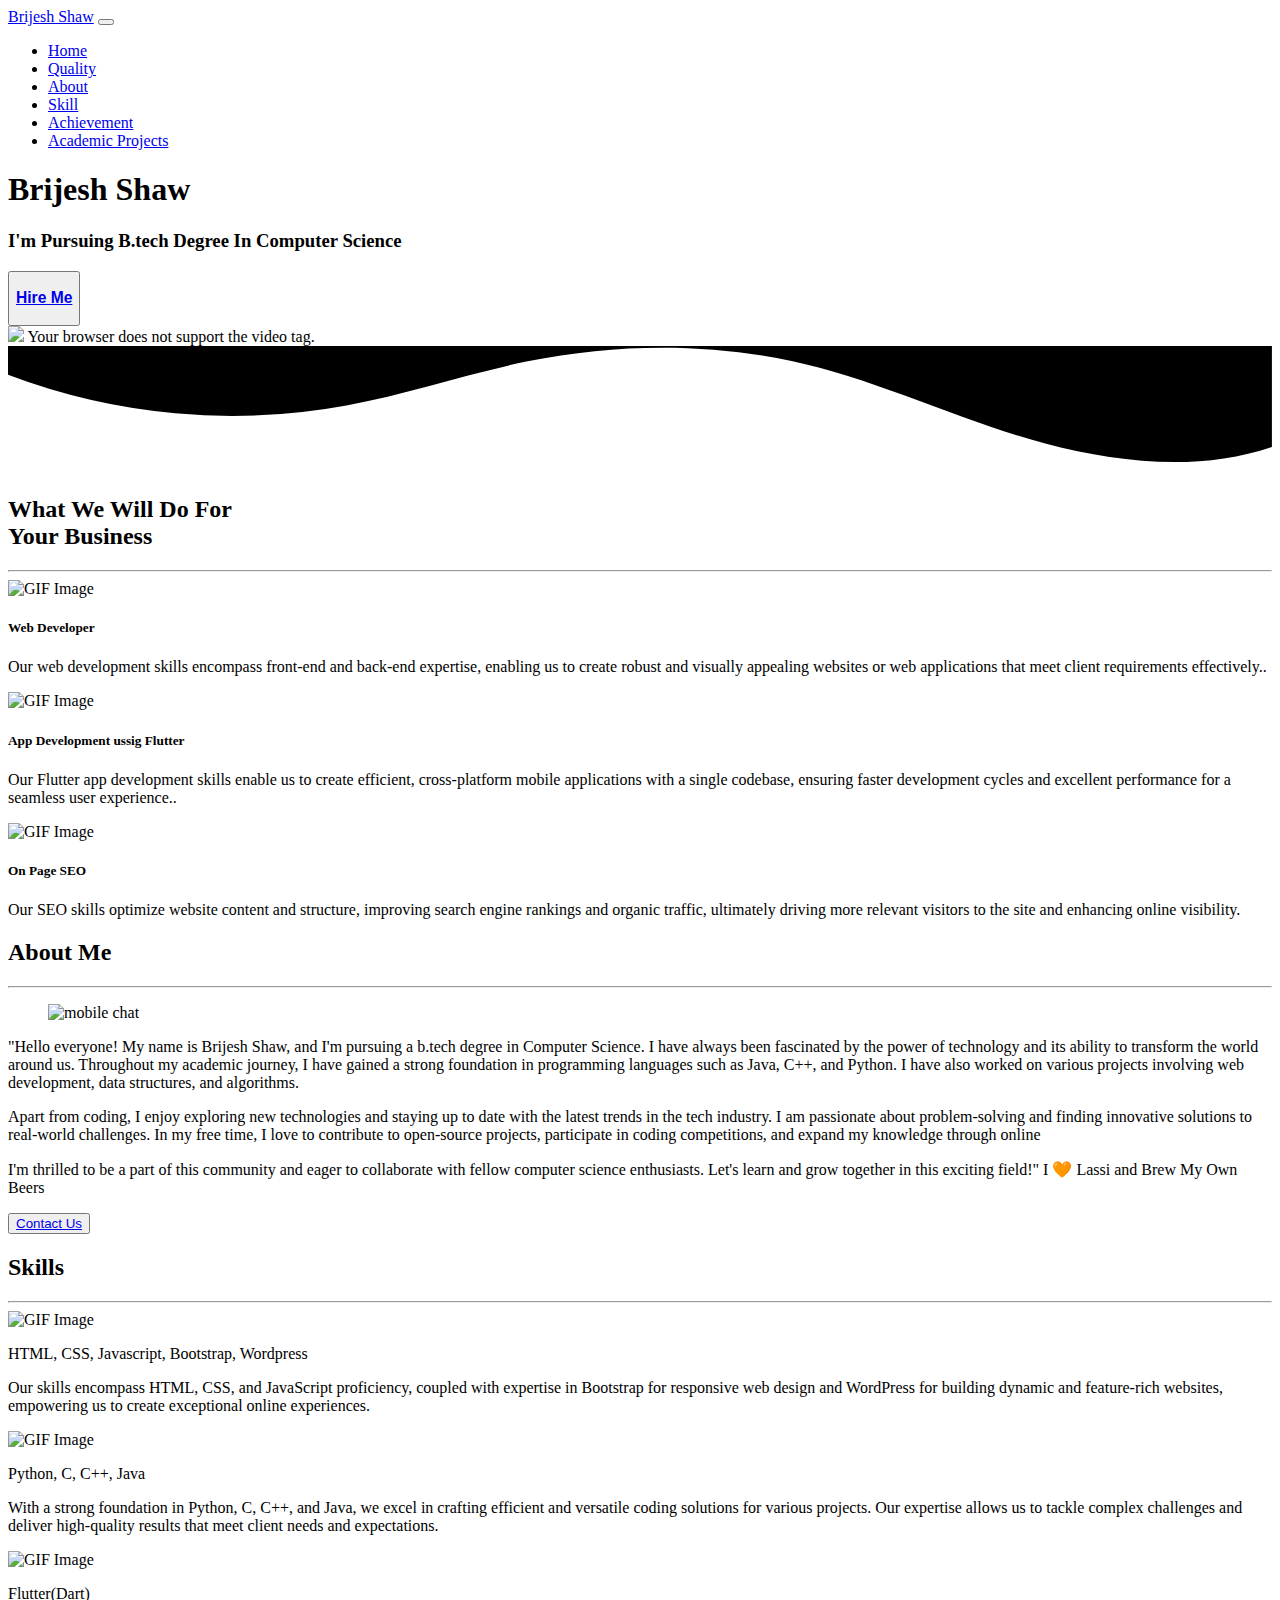
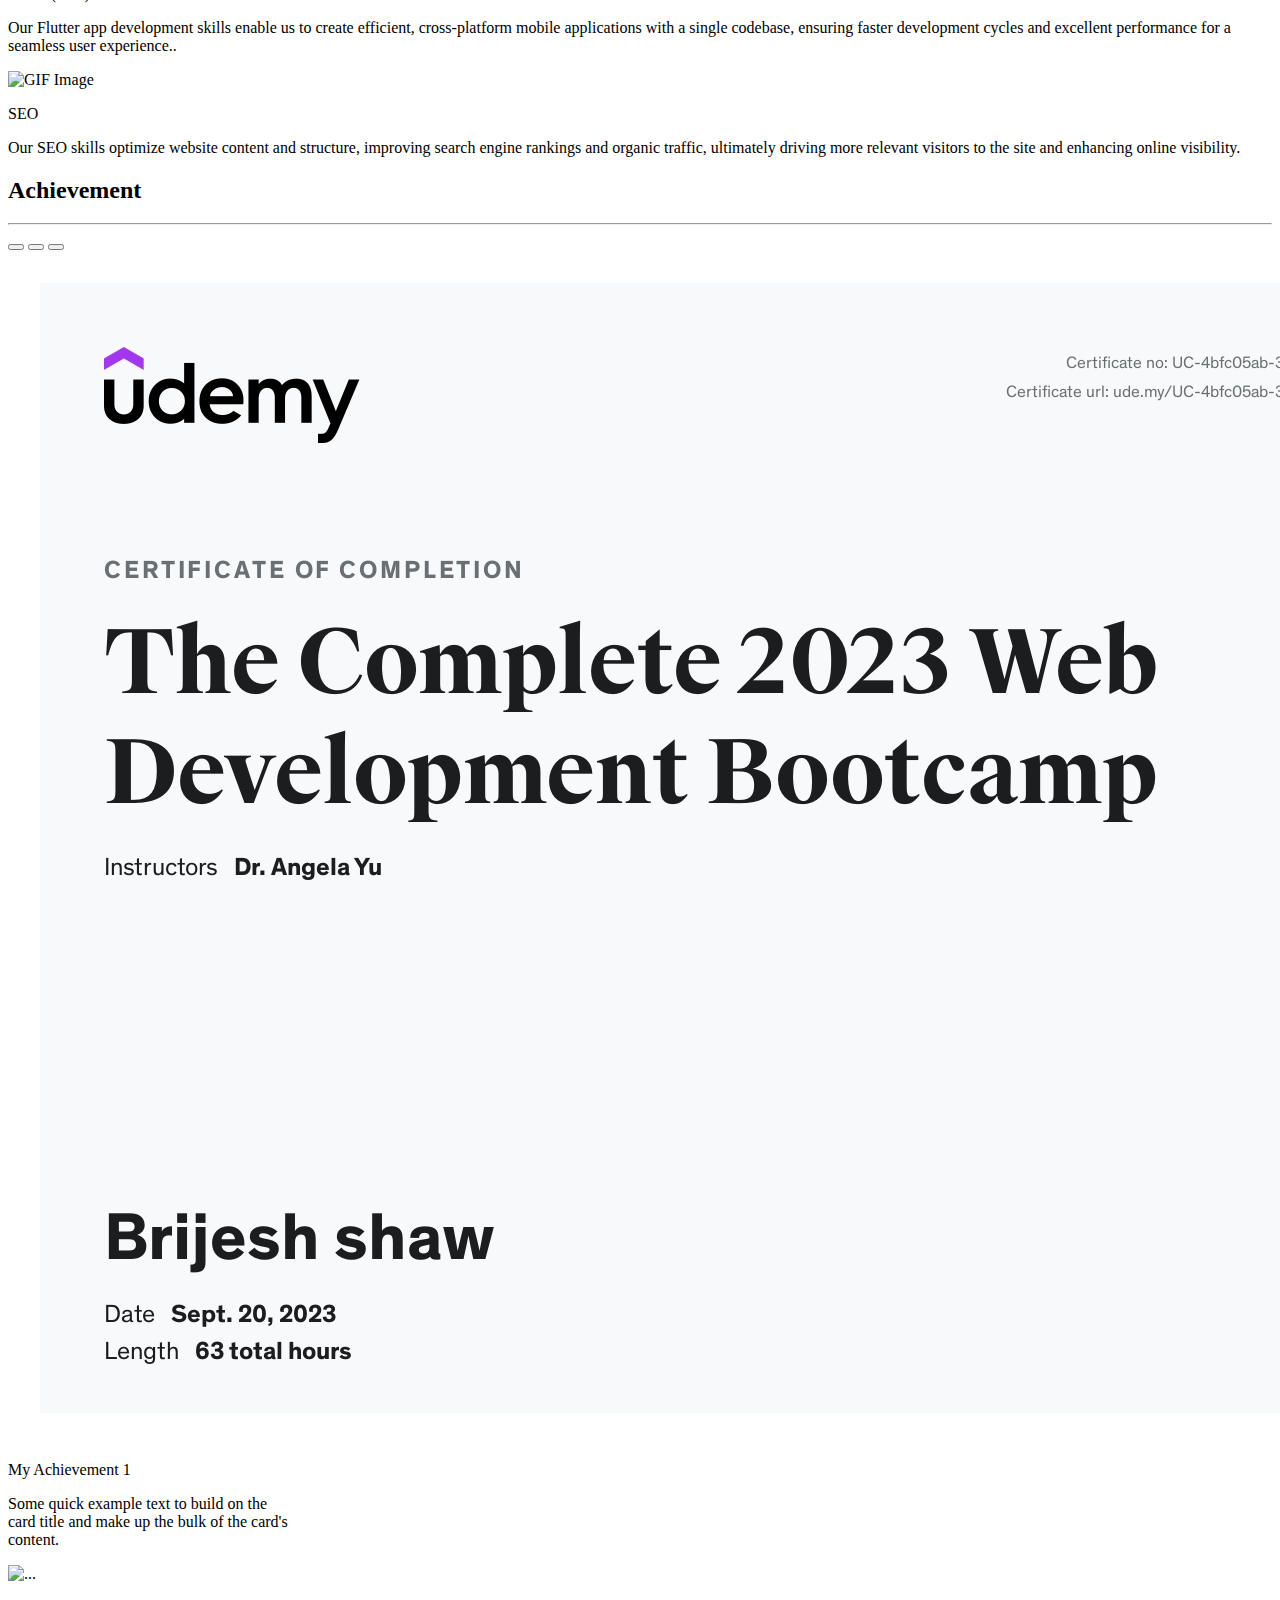
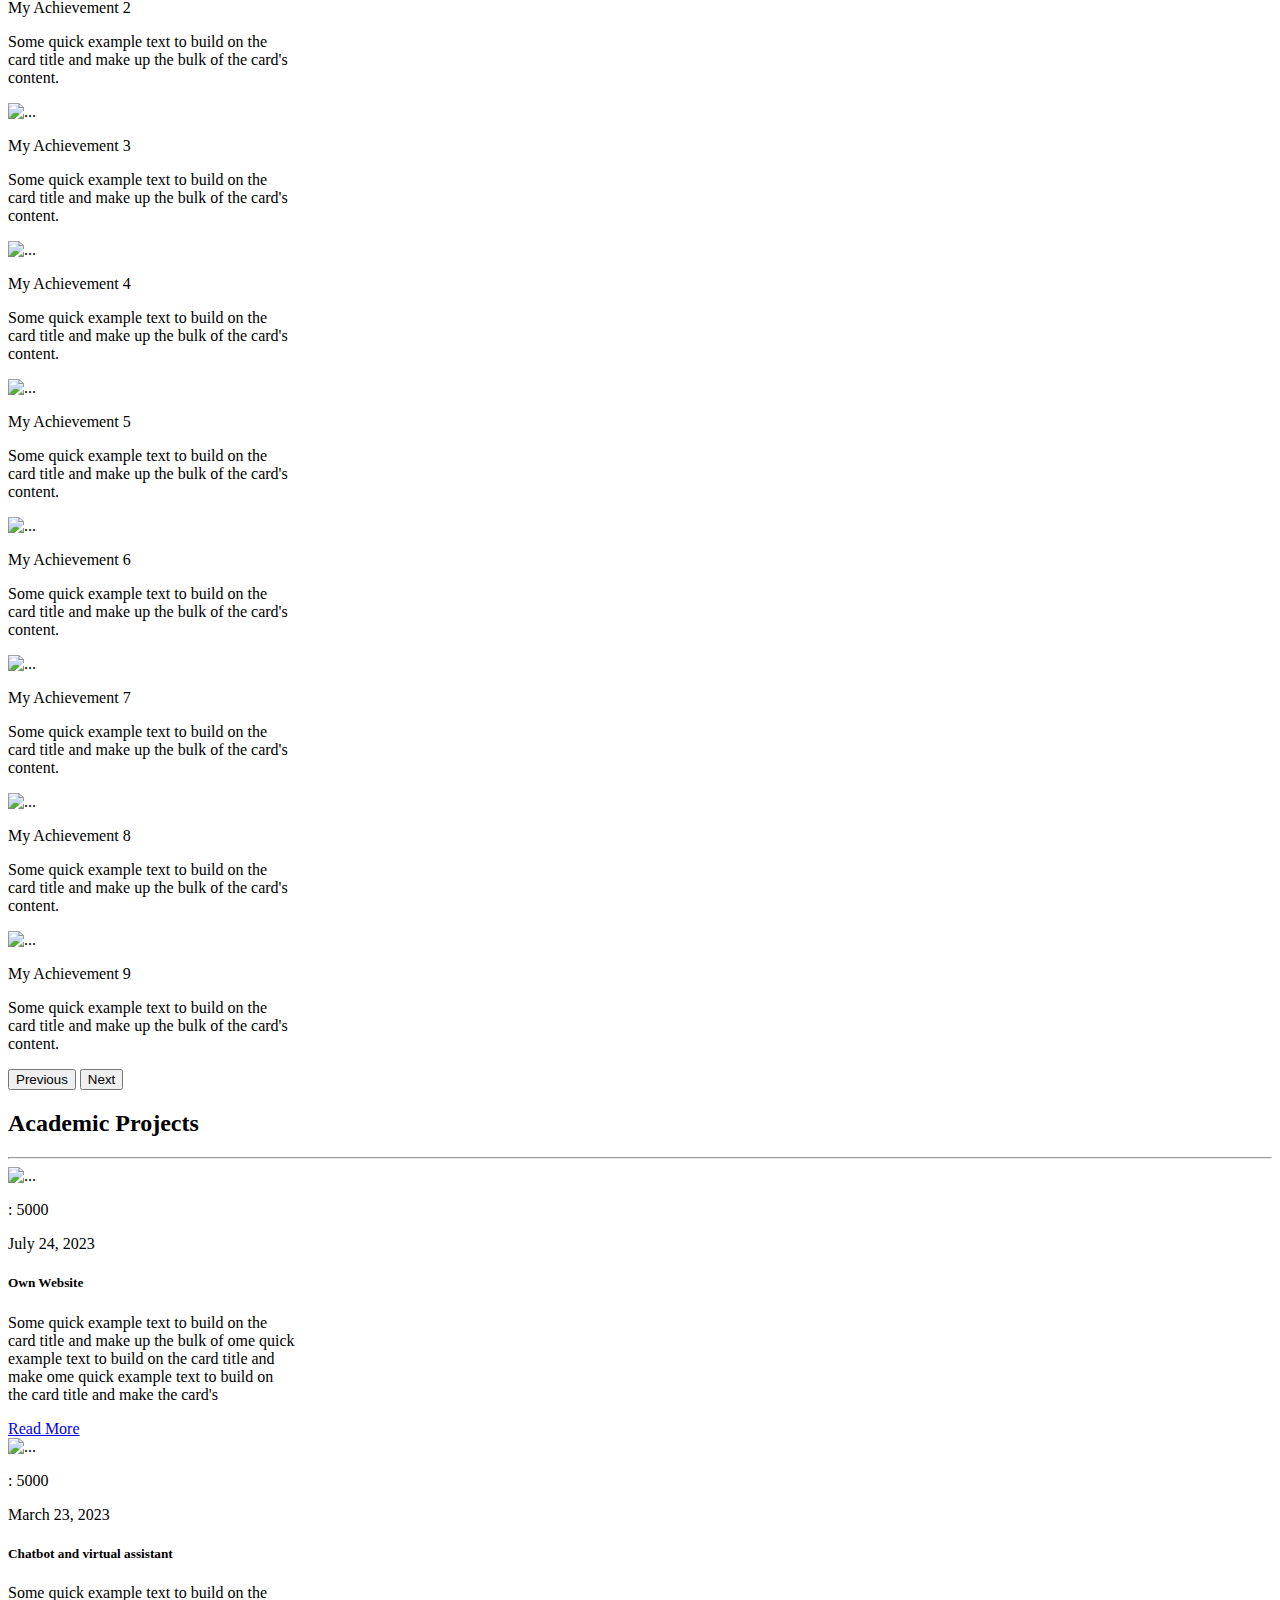
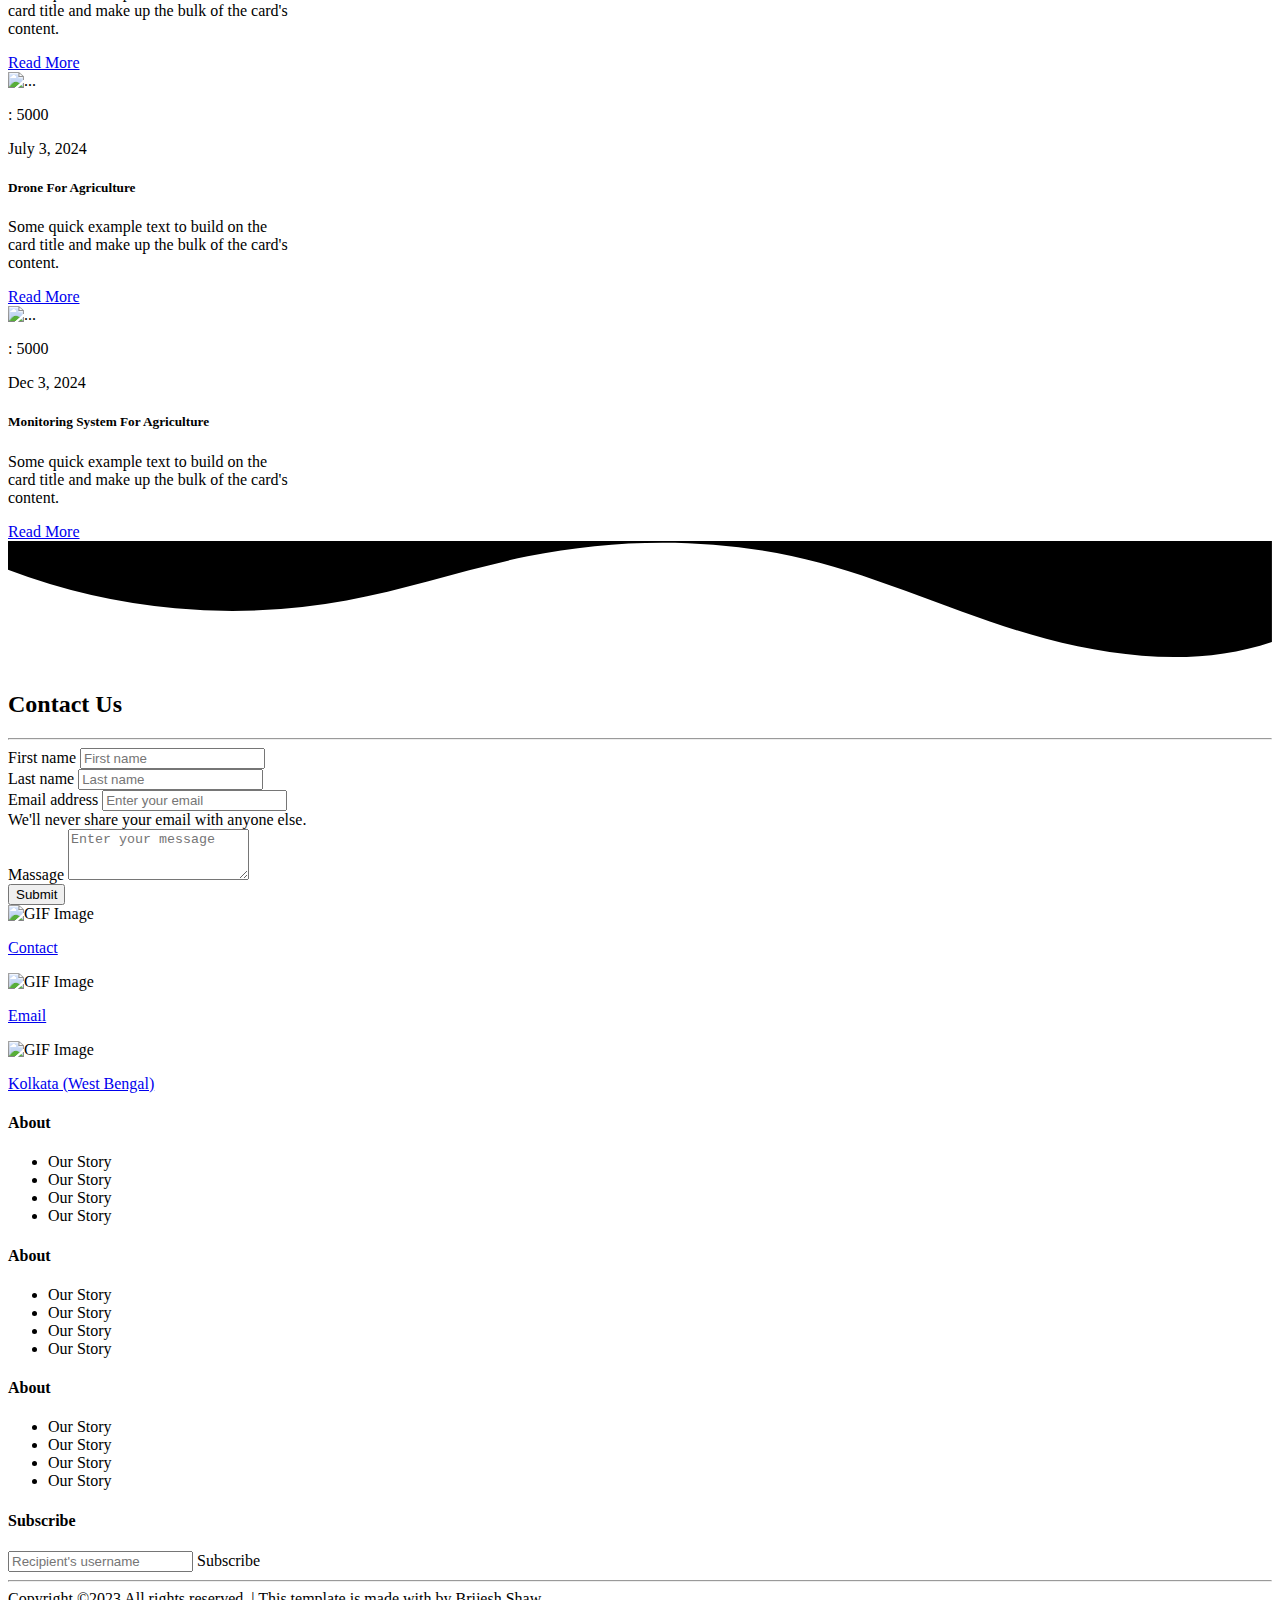
==== commit dde1d312: "Update index.html" ====
--- a/index.html
+++ b/index.html
@@ -346,7 +346,7 @@
                                 <div class="card  p-3" style="width: 18rem; ">
                                     <img alt="..."
                                          class="card-img-top"
-                                         src="./images/about_brijesh.JPG">
+                                         src="./images/Web_development.jpg">
                                     <div class="card-body text-center">
                                         <p class="card-title  mb-3 ">My Achievement 1</p>
                                         <p class="card-text ">Some quick example text to build on the card title and
@@ -370,7 +370,7 @@
                                 <div class="card  p-3" style="width: 18rem;">
                                     <img alt="..."
                                          class="card-img-top"
-                                         src="./images/about_brijesh.JPG">
+                                         src="./images/Web_development.JPG">
                                     <div class="card-body text-center">
                                         <p class="card-title  mb-3">My Achievement 2</p>
                                         <p class="card-text">Some quick example text to build on the card title and make
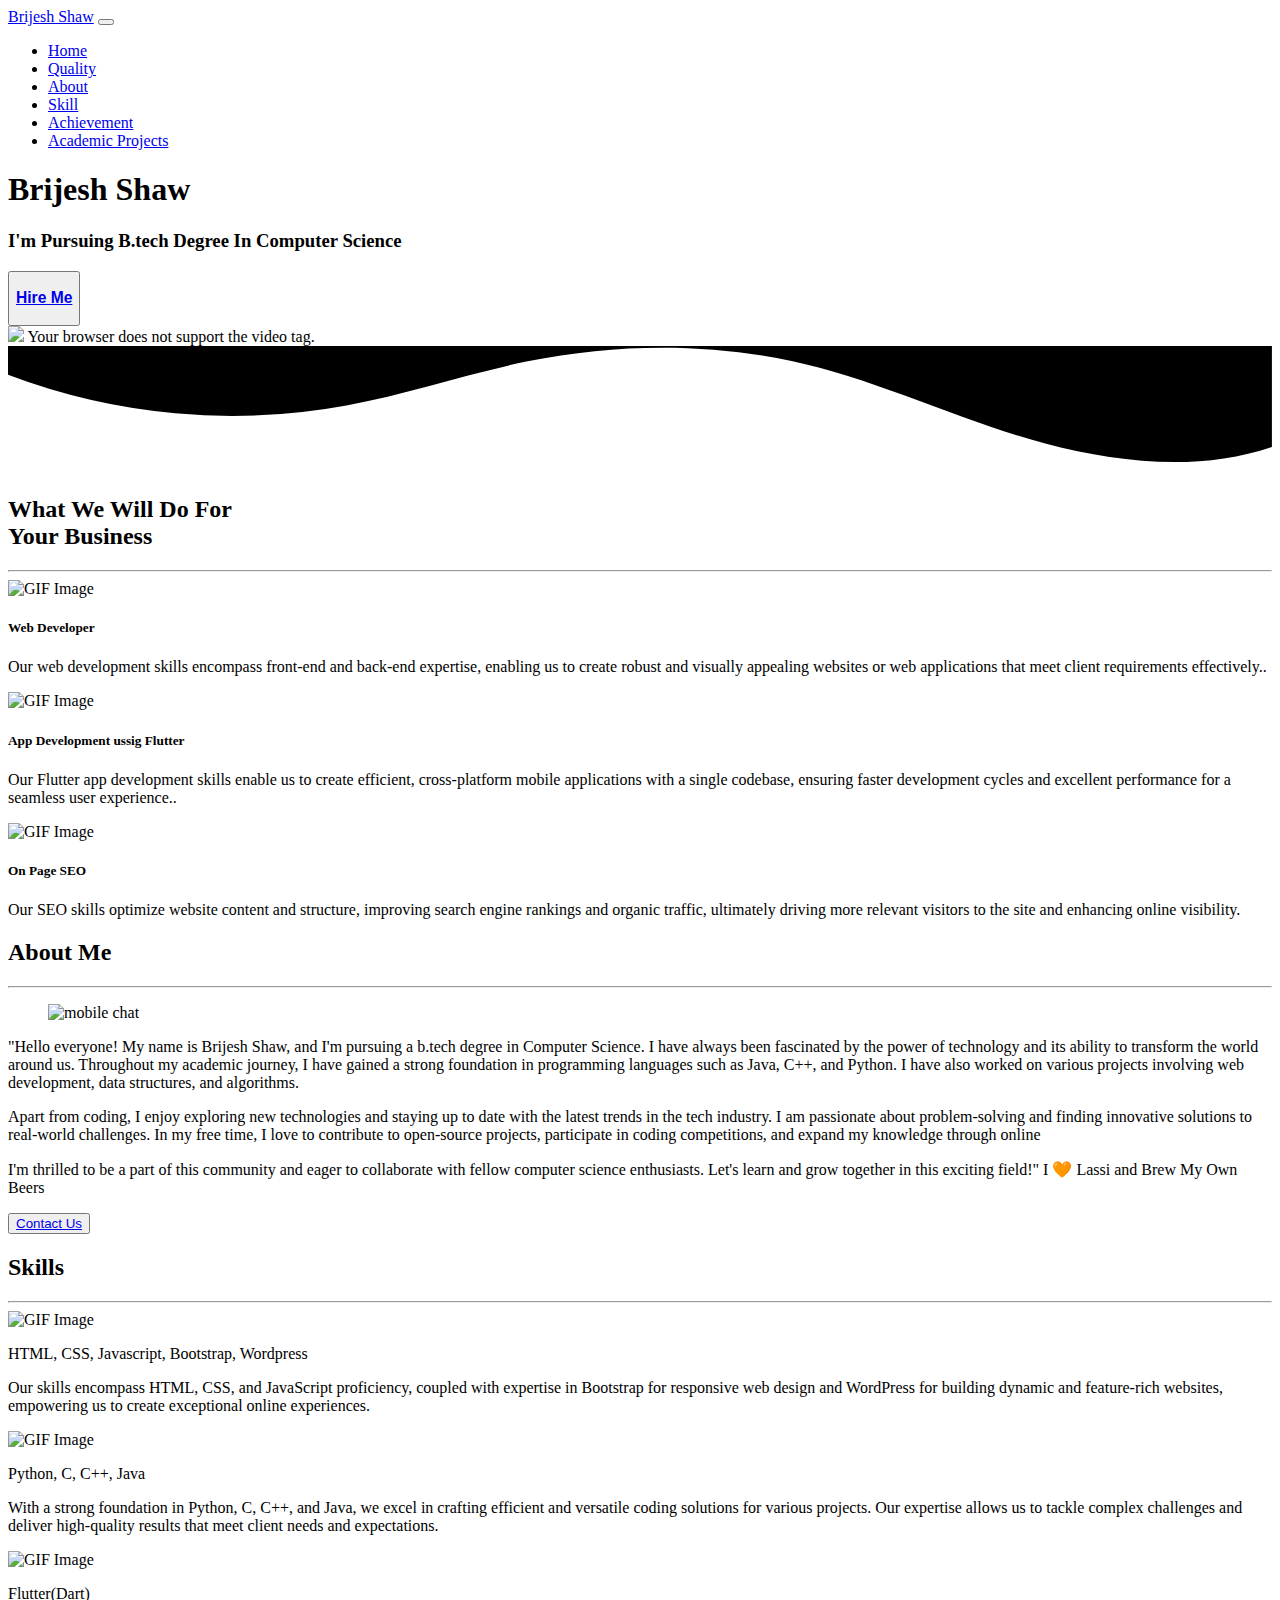
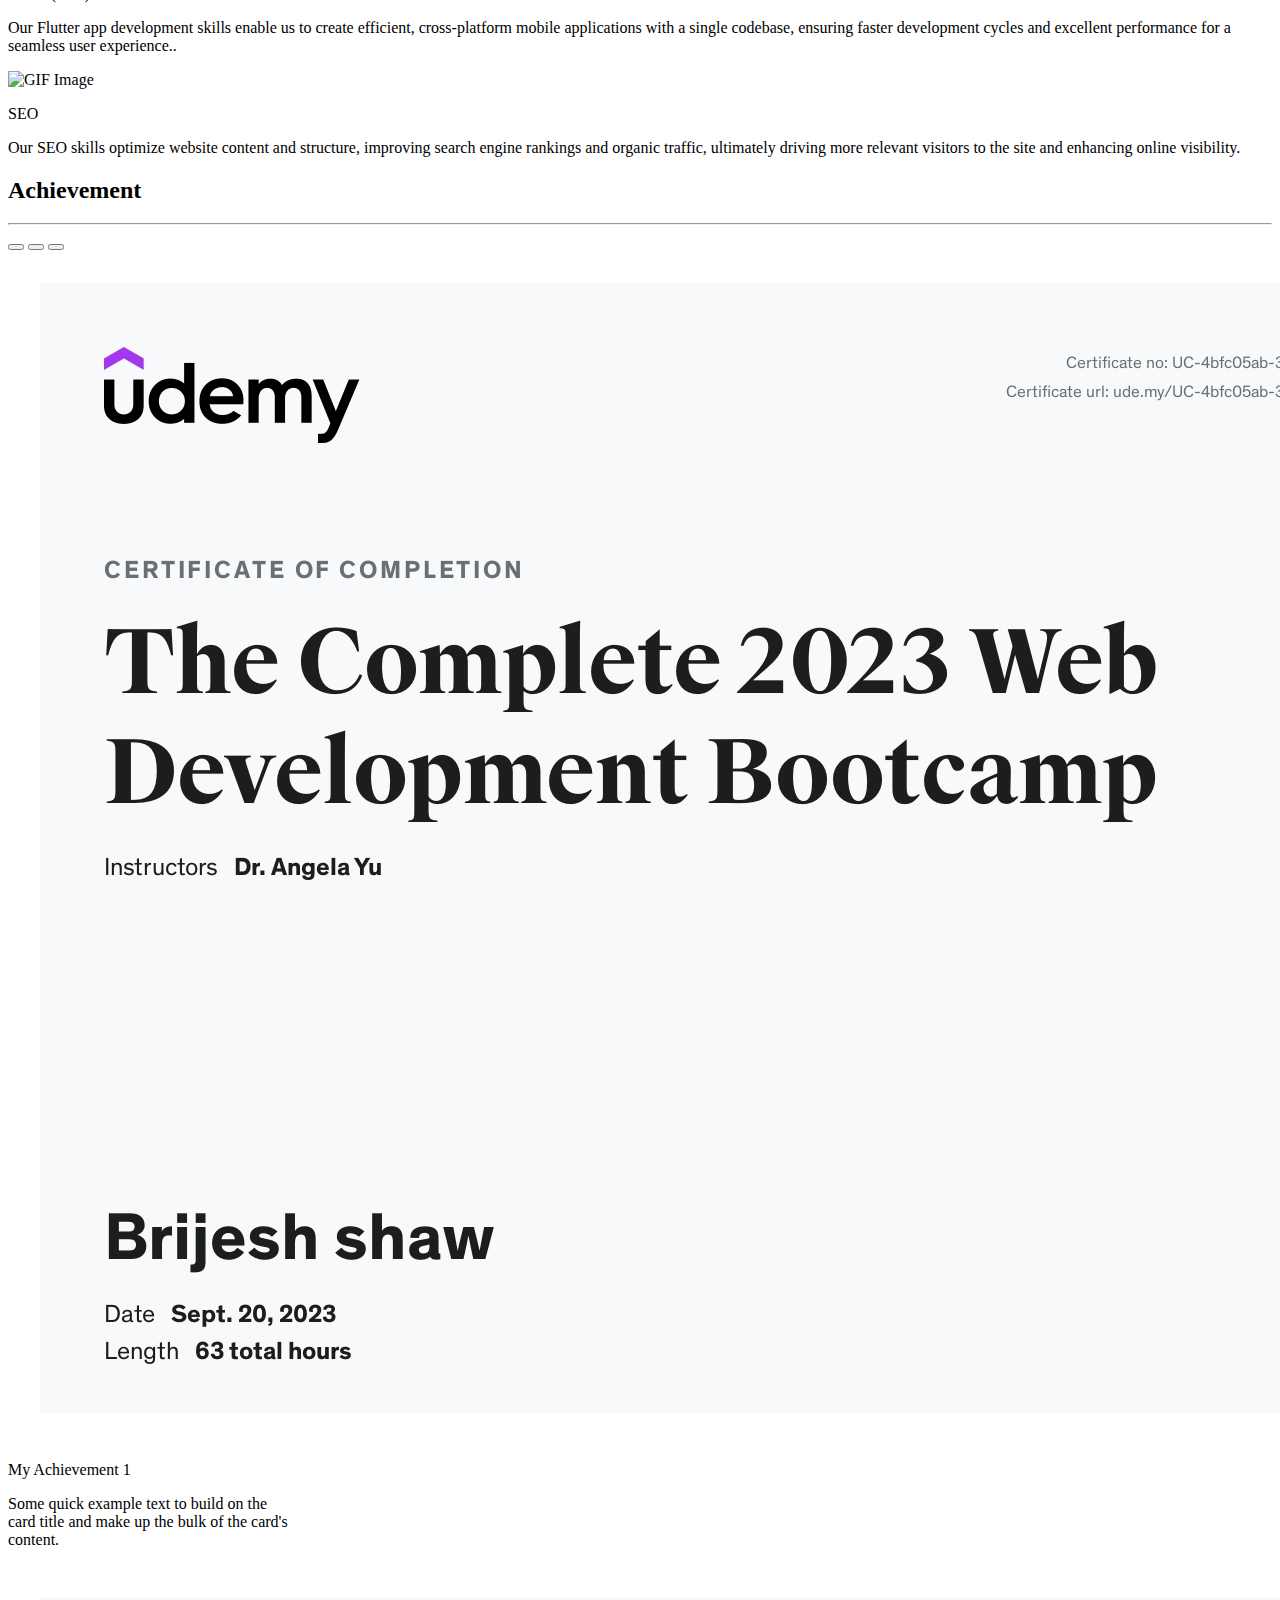
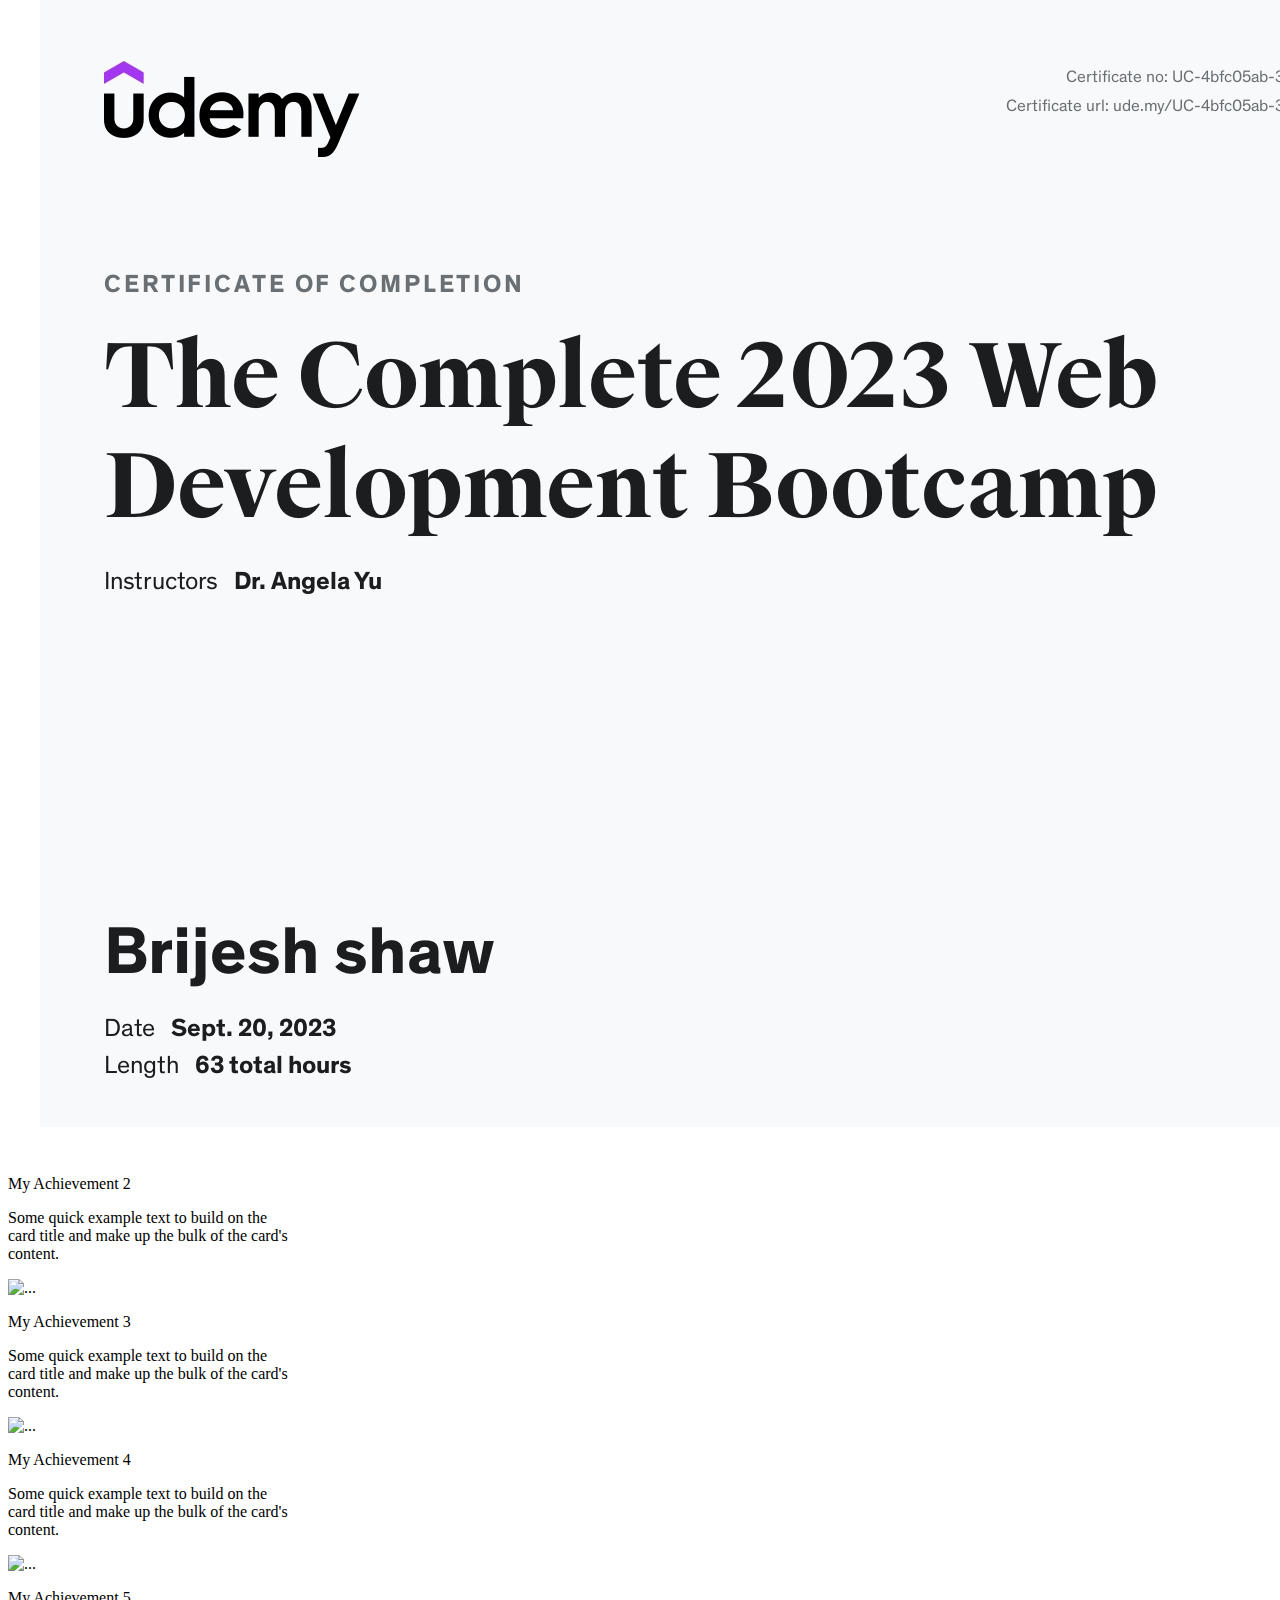
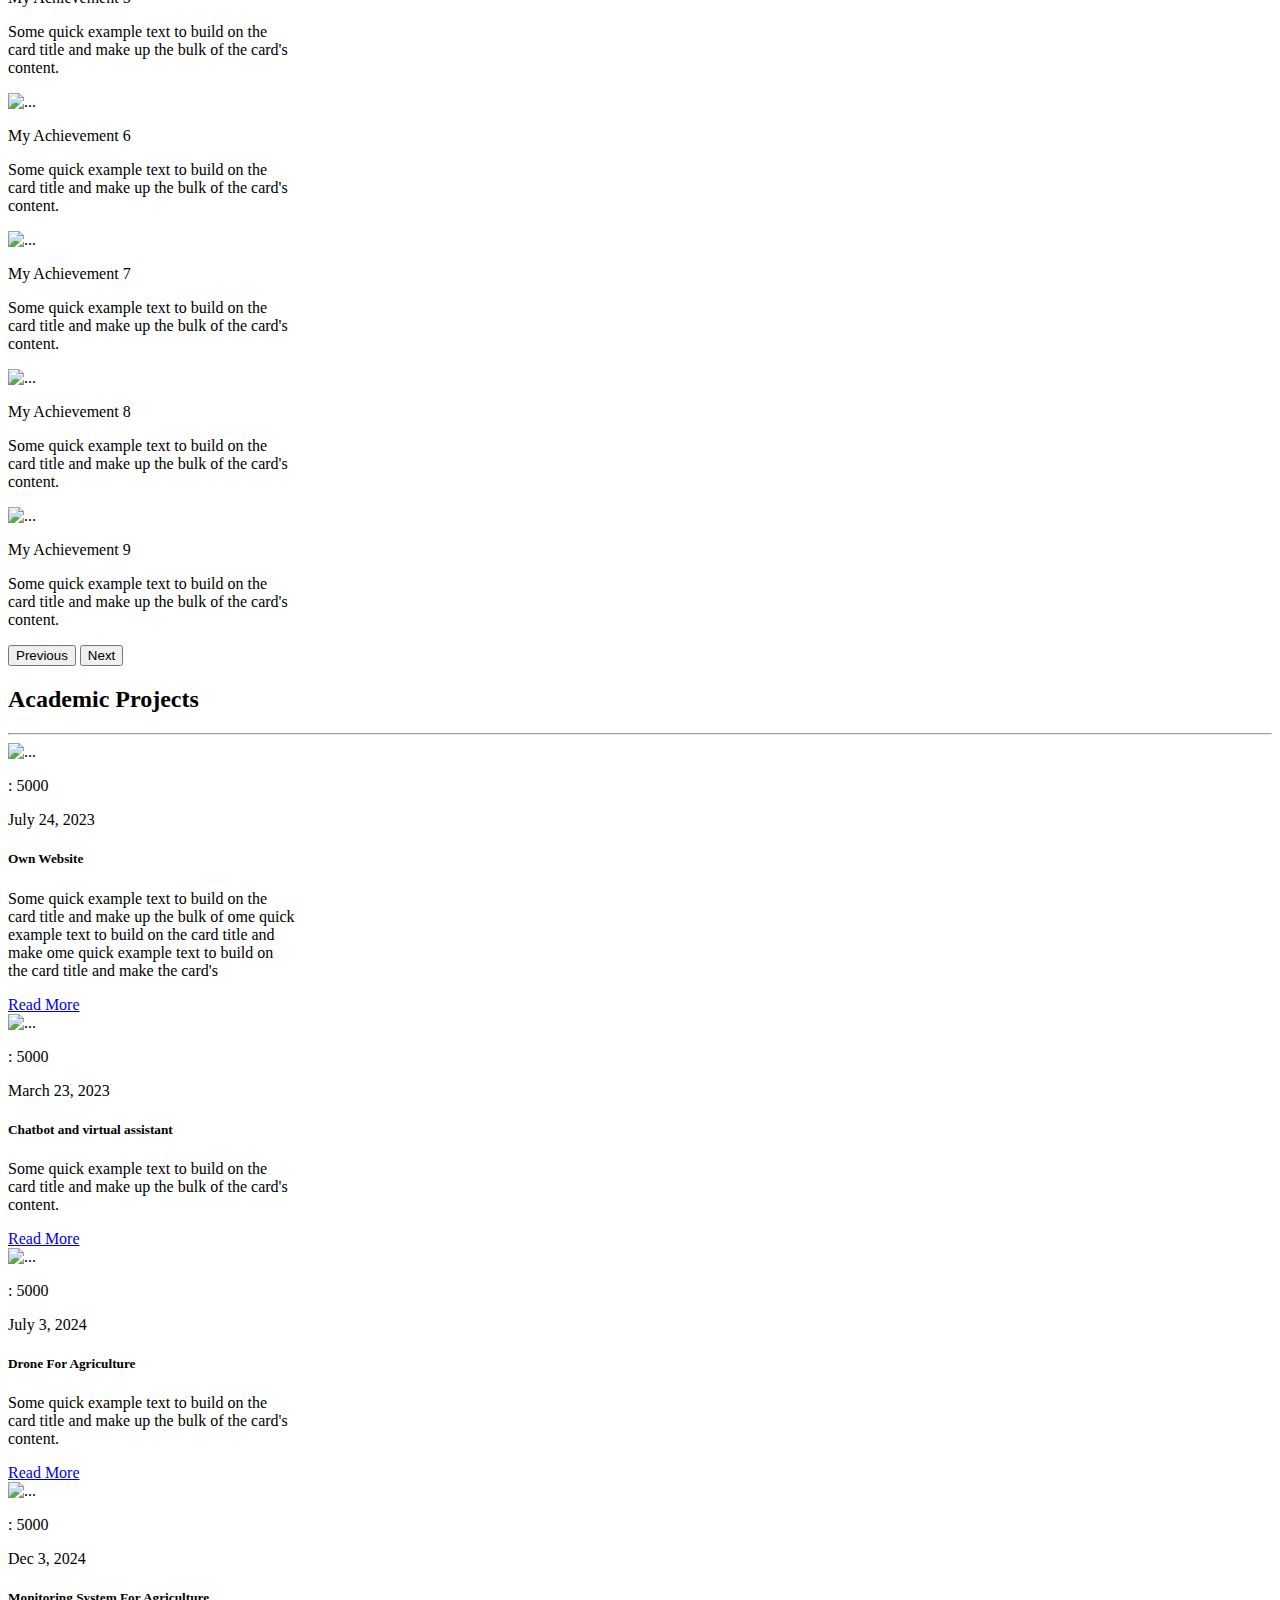
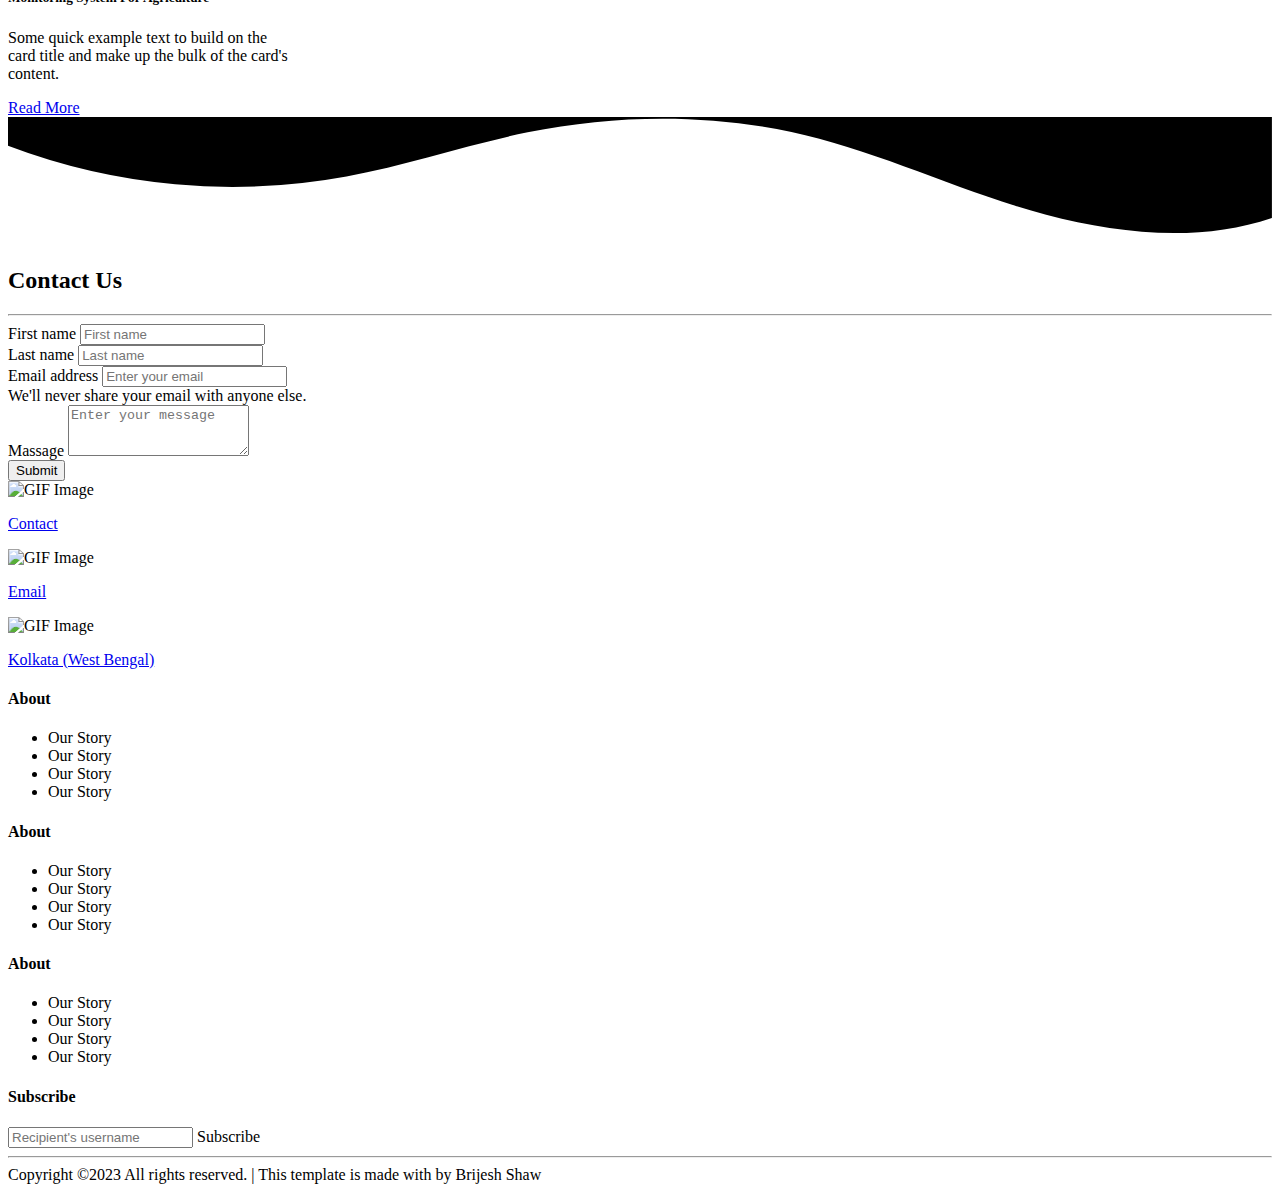
==== commit f9ef979e: "Update index.html" ====
--- a/index.html
+++ b/index.html
@@ -370,7 +370,7 @@
                                 <div class="card  p-3" style="width: 18rem;">
                                     <img alt="..."
                                          class="card-img-top"
-                                         src="./images/Web_development.JPG">
+                                         src="./images/Web_development.jpg">
                                     <div class="card-body text-center">
                                         <p class="card-title  mb-3">My Achievement 2</p>
                                         <p class="card-text">Some quick example text to build on the card title and make
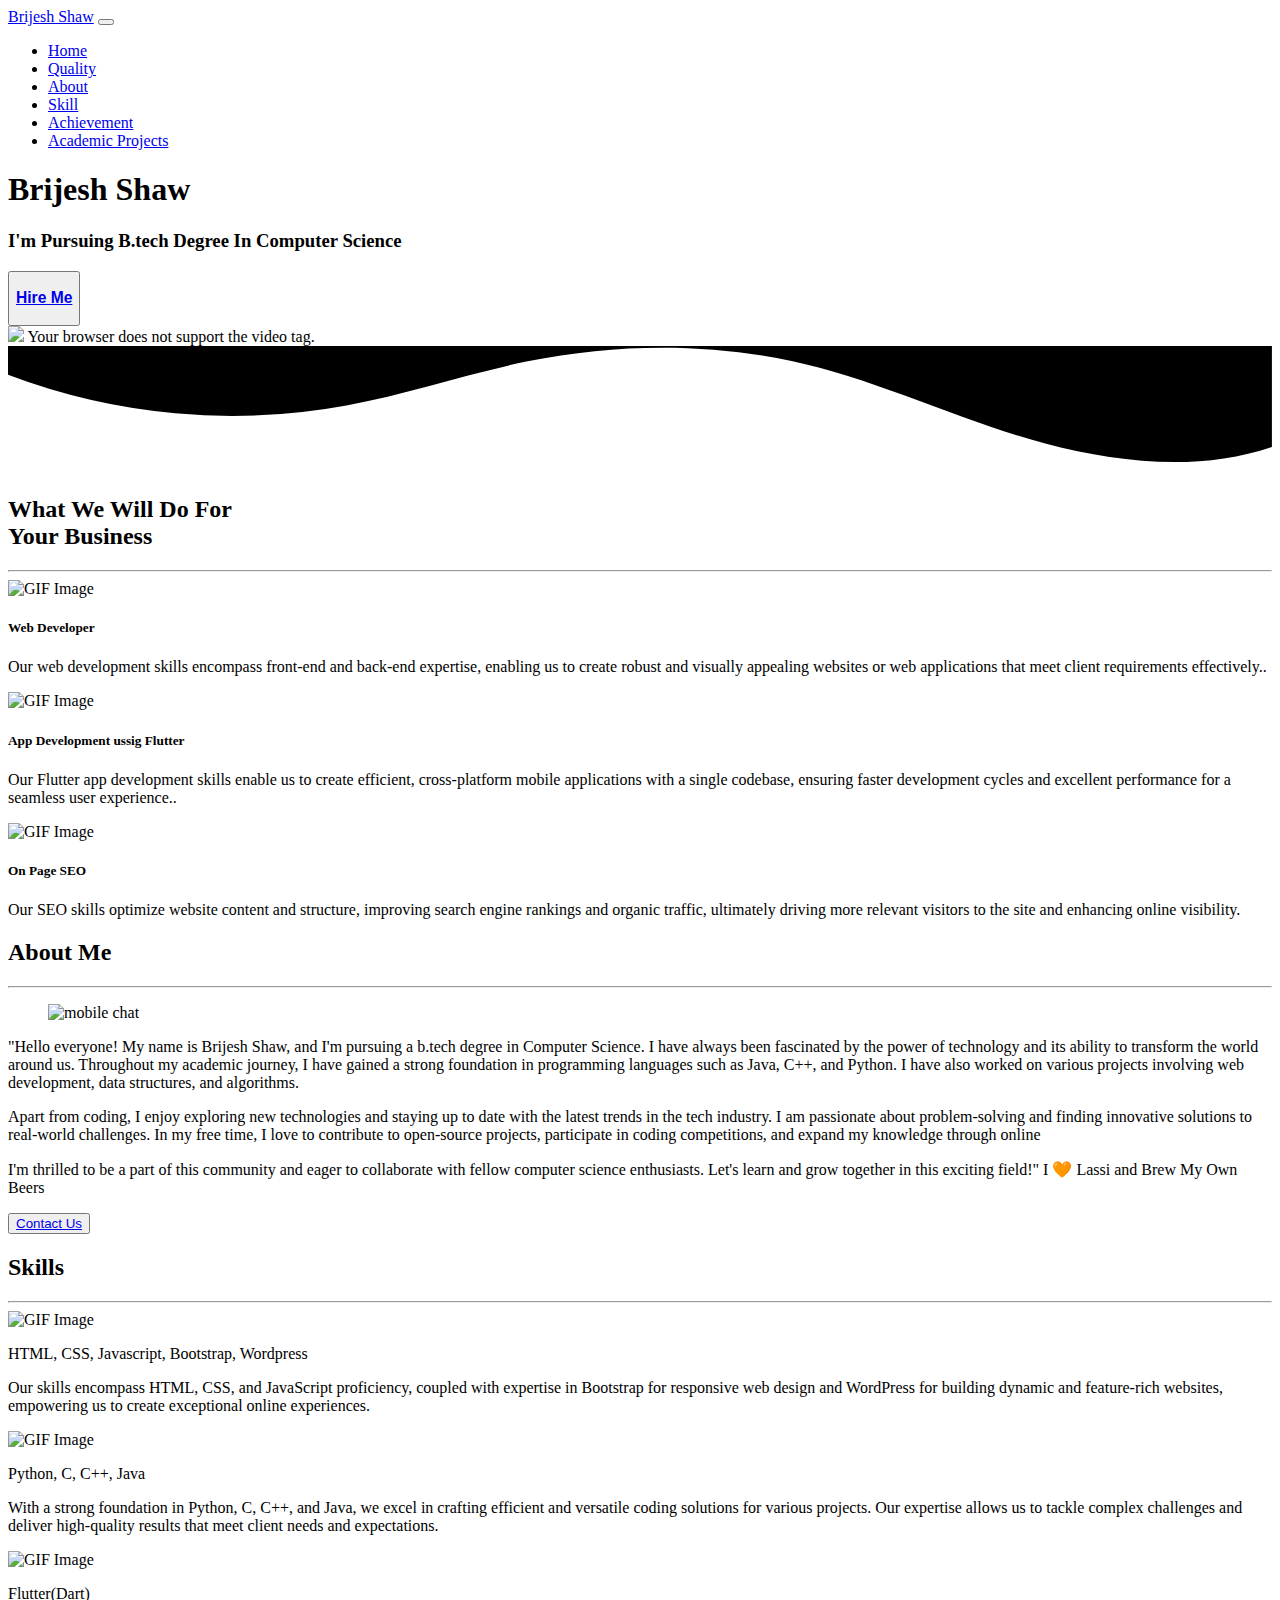
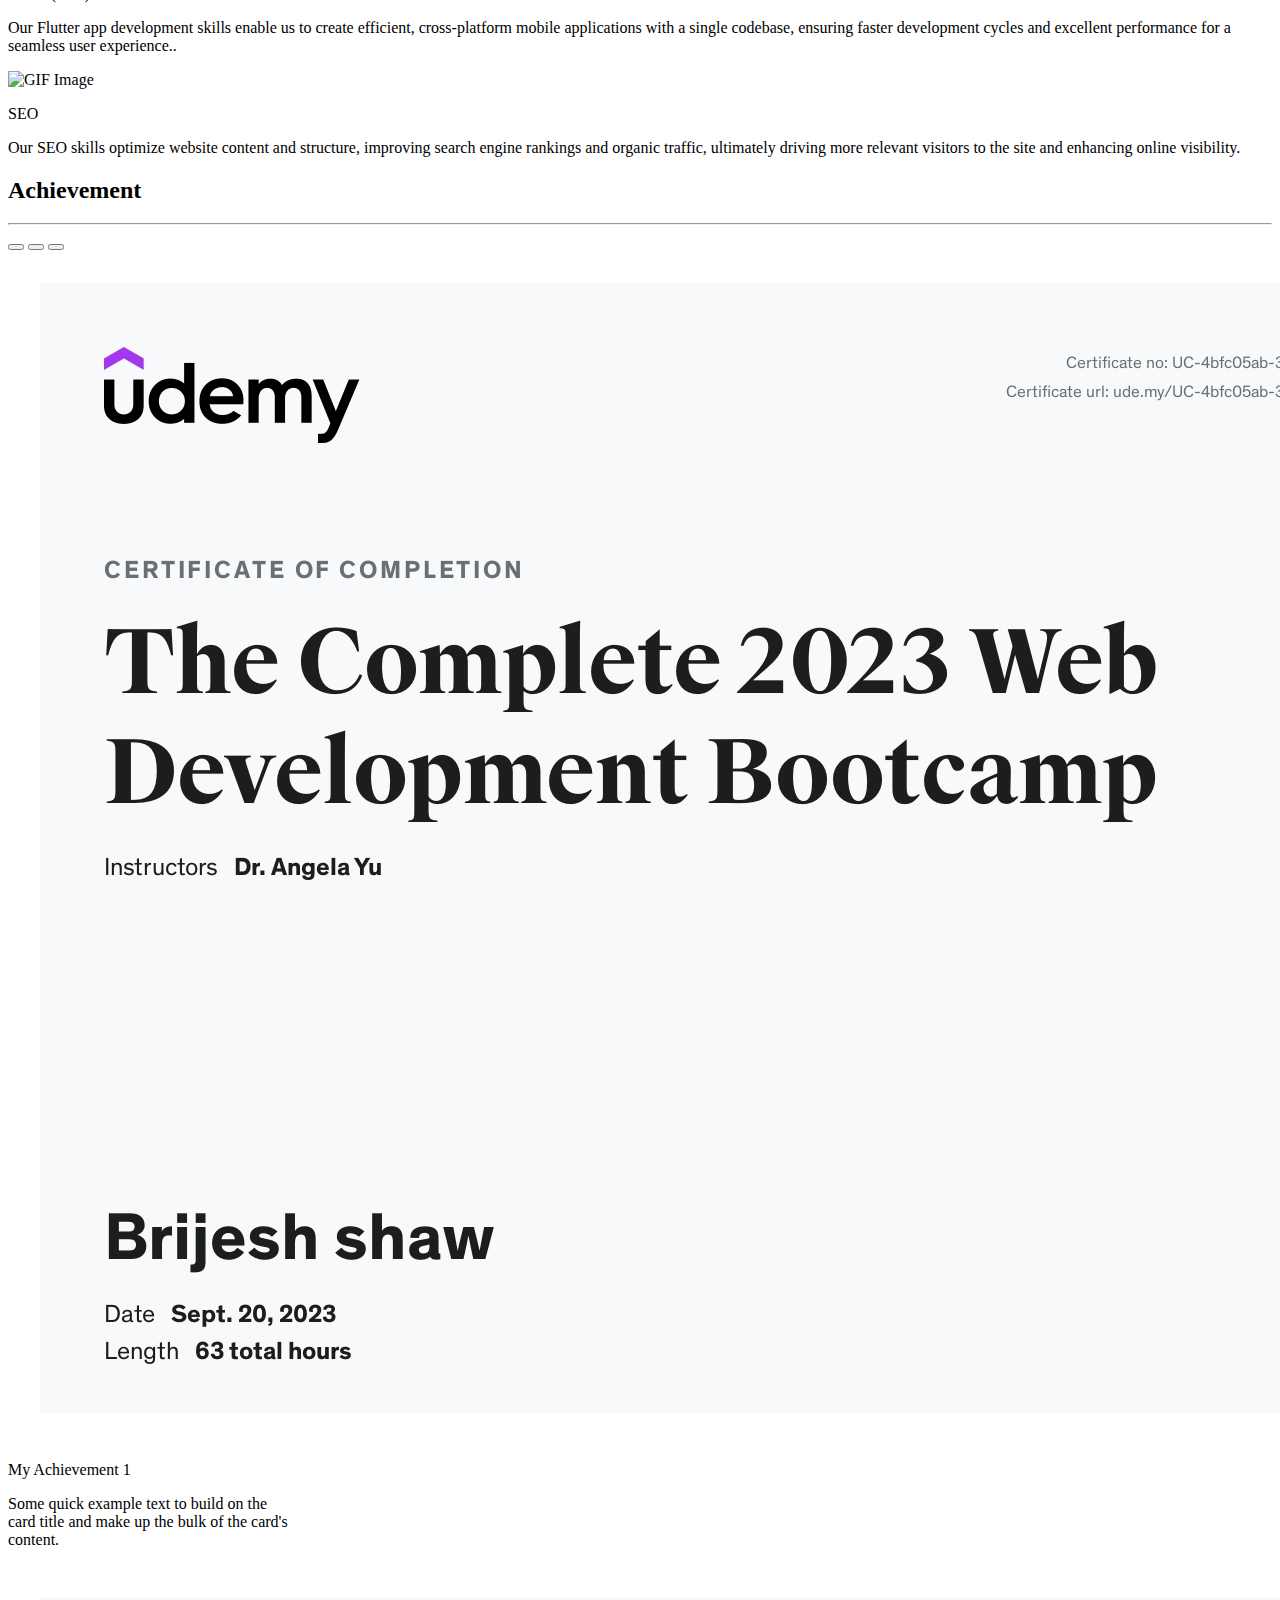
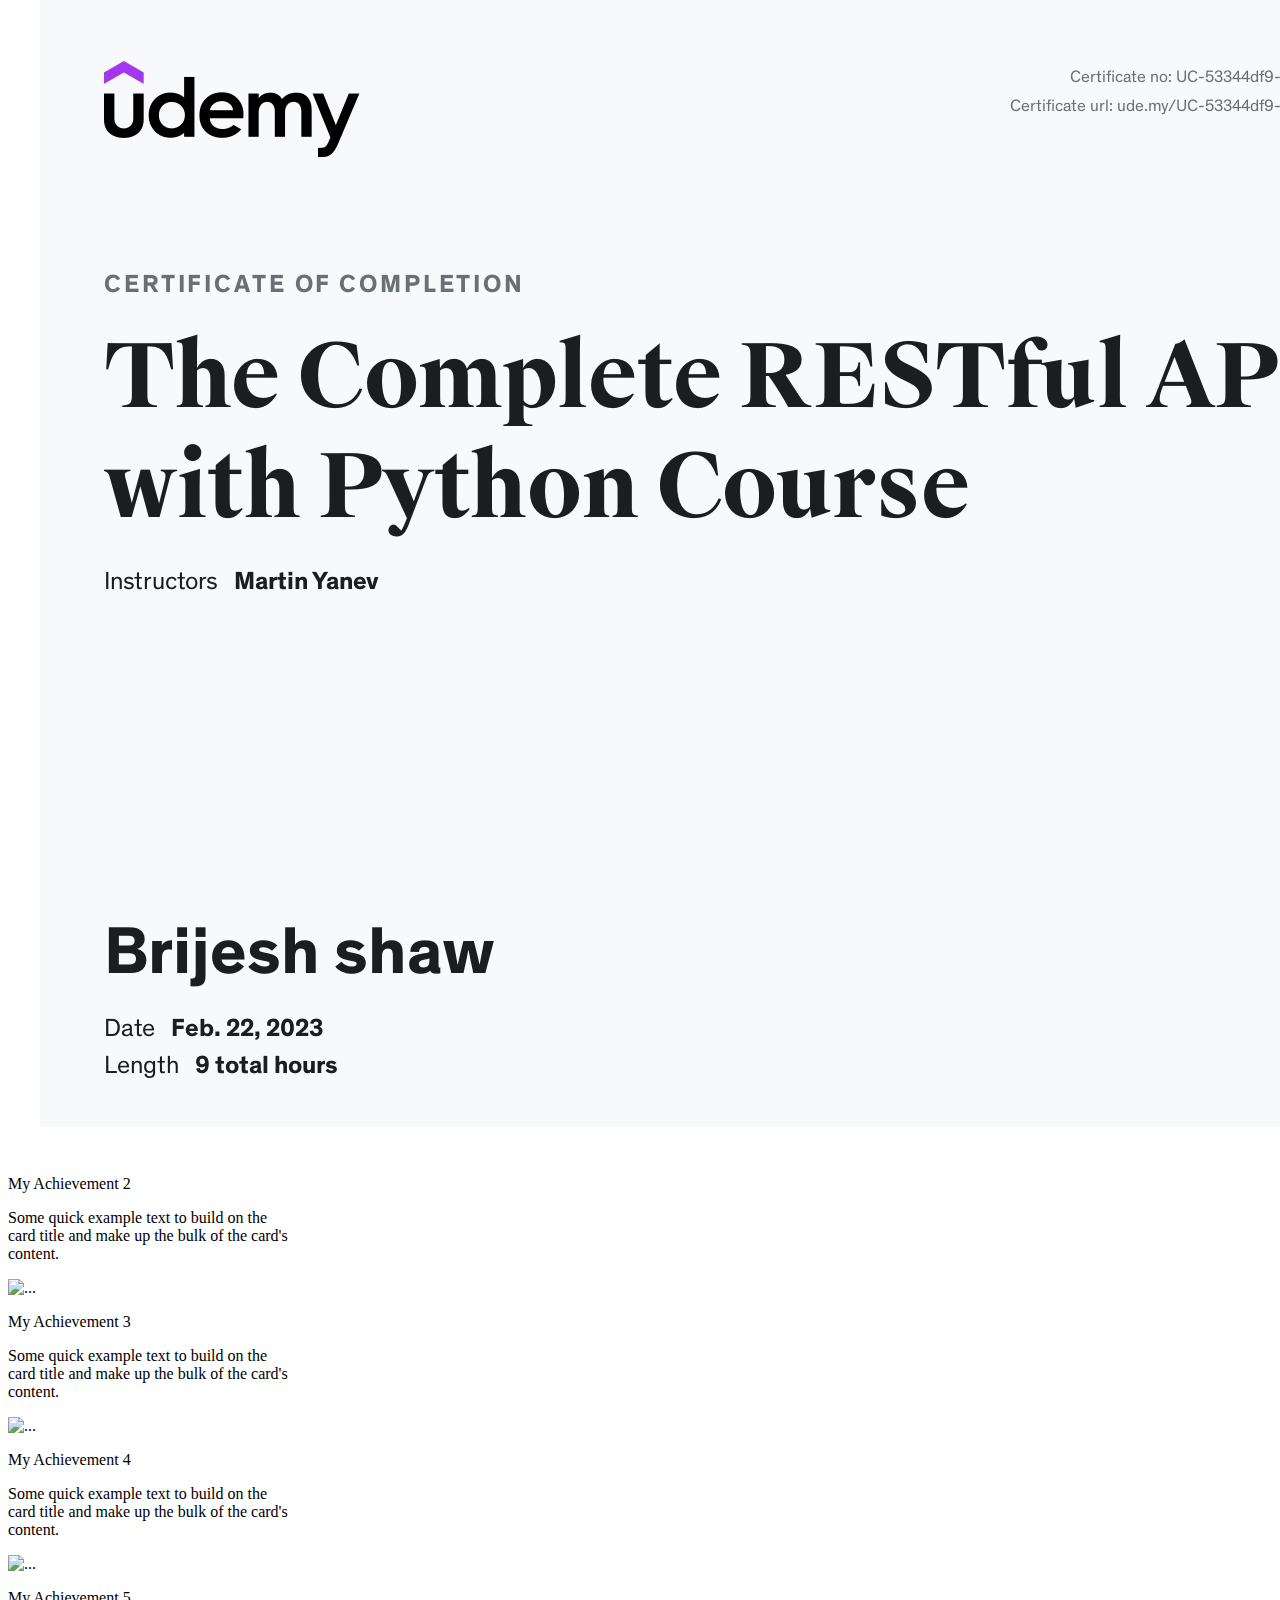
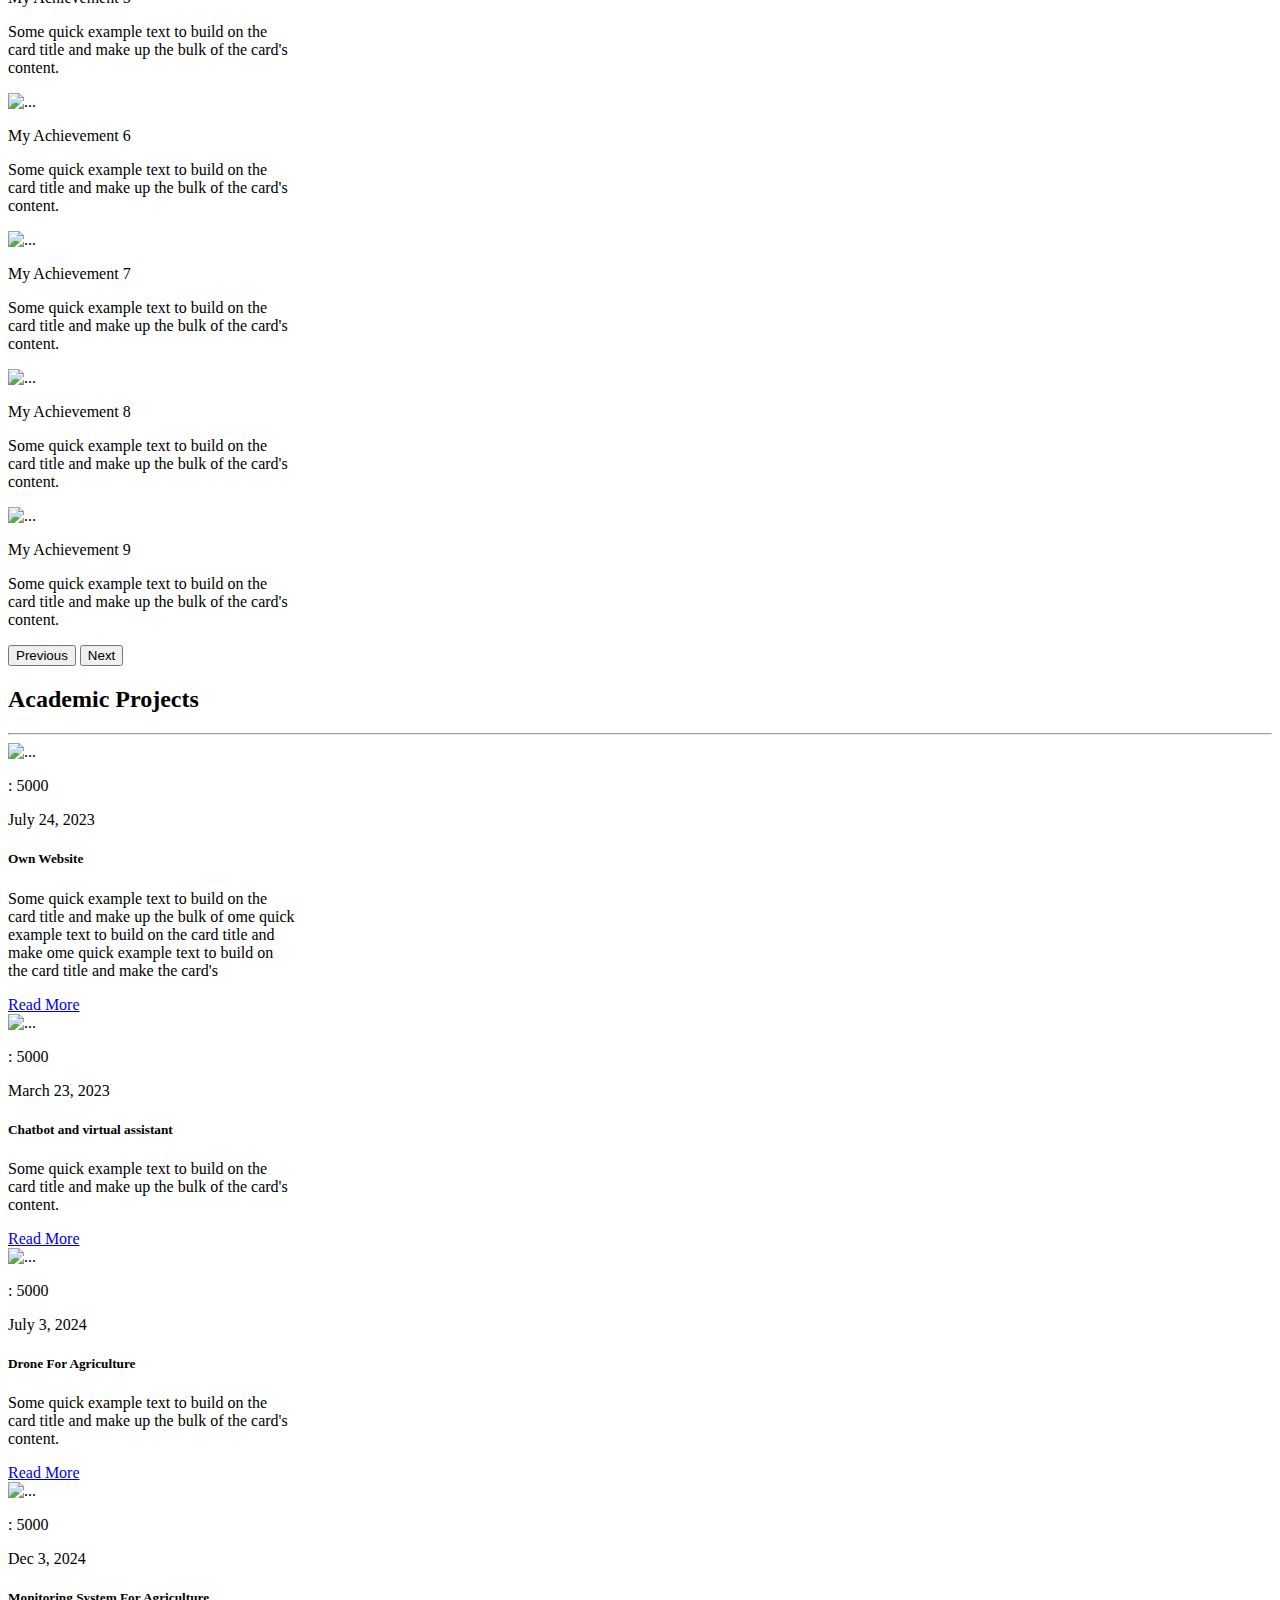
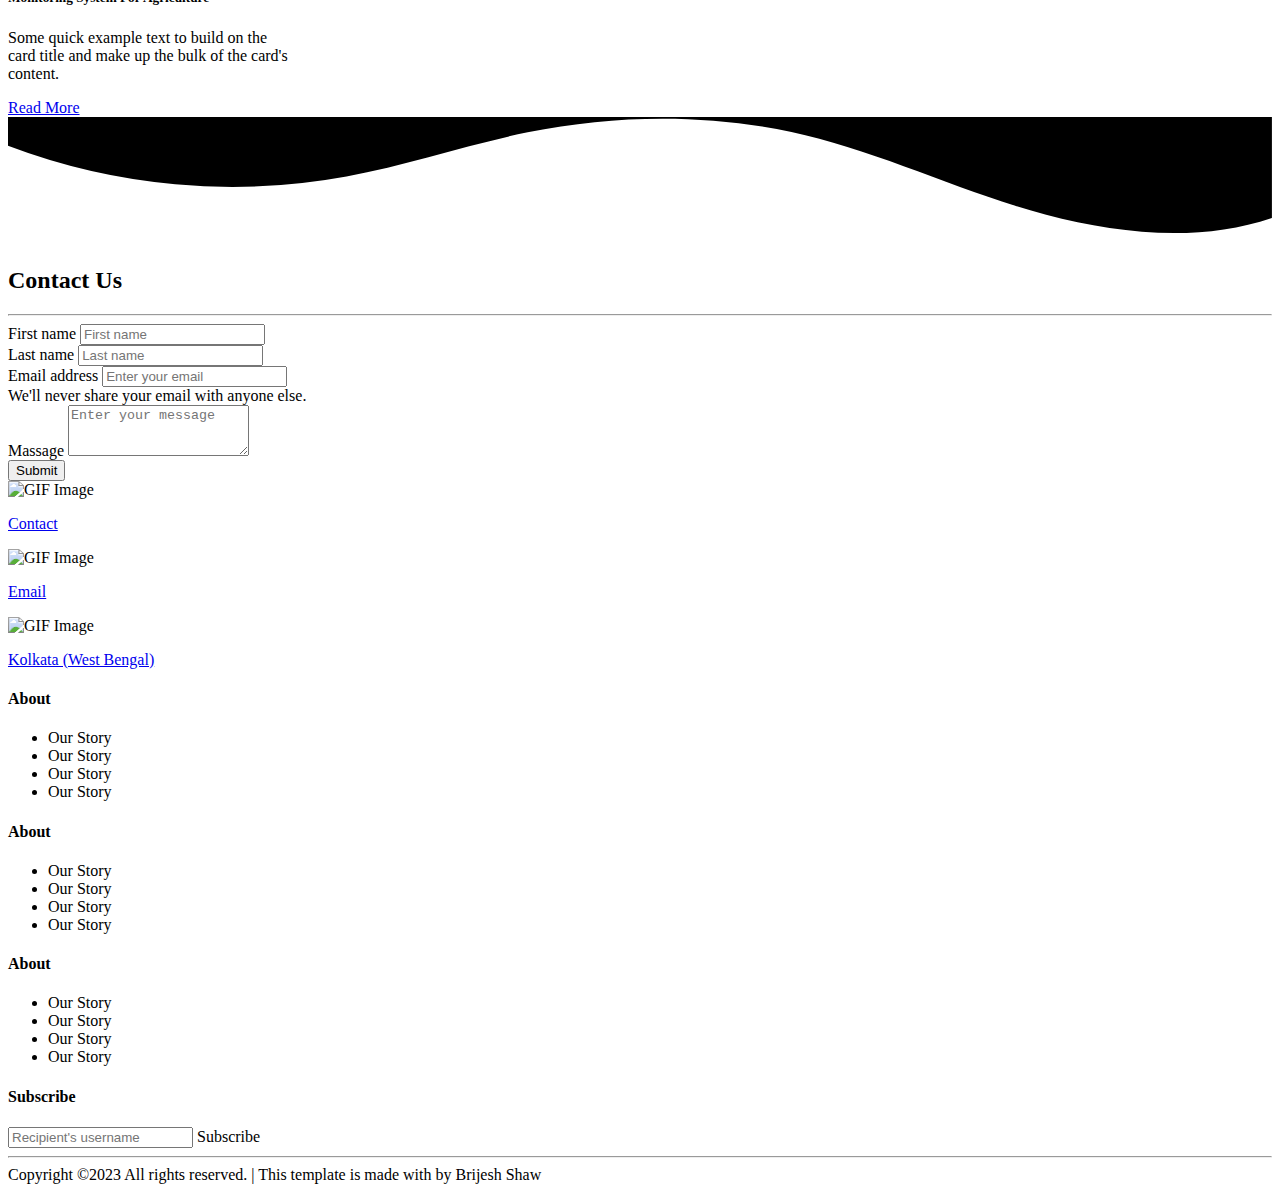
==== commit 281853a5: "Update index.html" ====
--- a/index.html
+++ b/index.html
@@ -370,7 +370,7 @@
                                 <div class="card  p-3" style="width: 18rem;">
                                     <img alt="..."
                                          class="card-img-top"
-                                         src="./images/Web_development.jpg">
+                                         src="./images/RestFul_API.jpg">
                                     <div class="card-body text-center">
                                         <p class="card-title  mb-3">My Achievement 2</p>
                                         <p class="card-text">Some quick example text to build on the card title and make
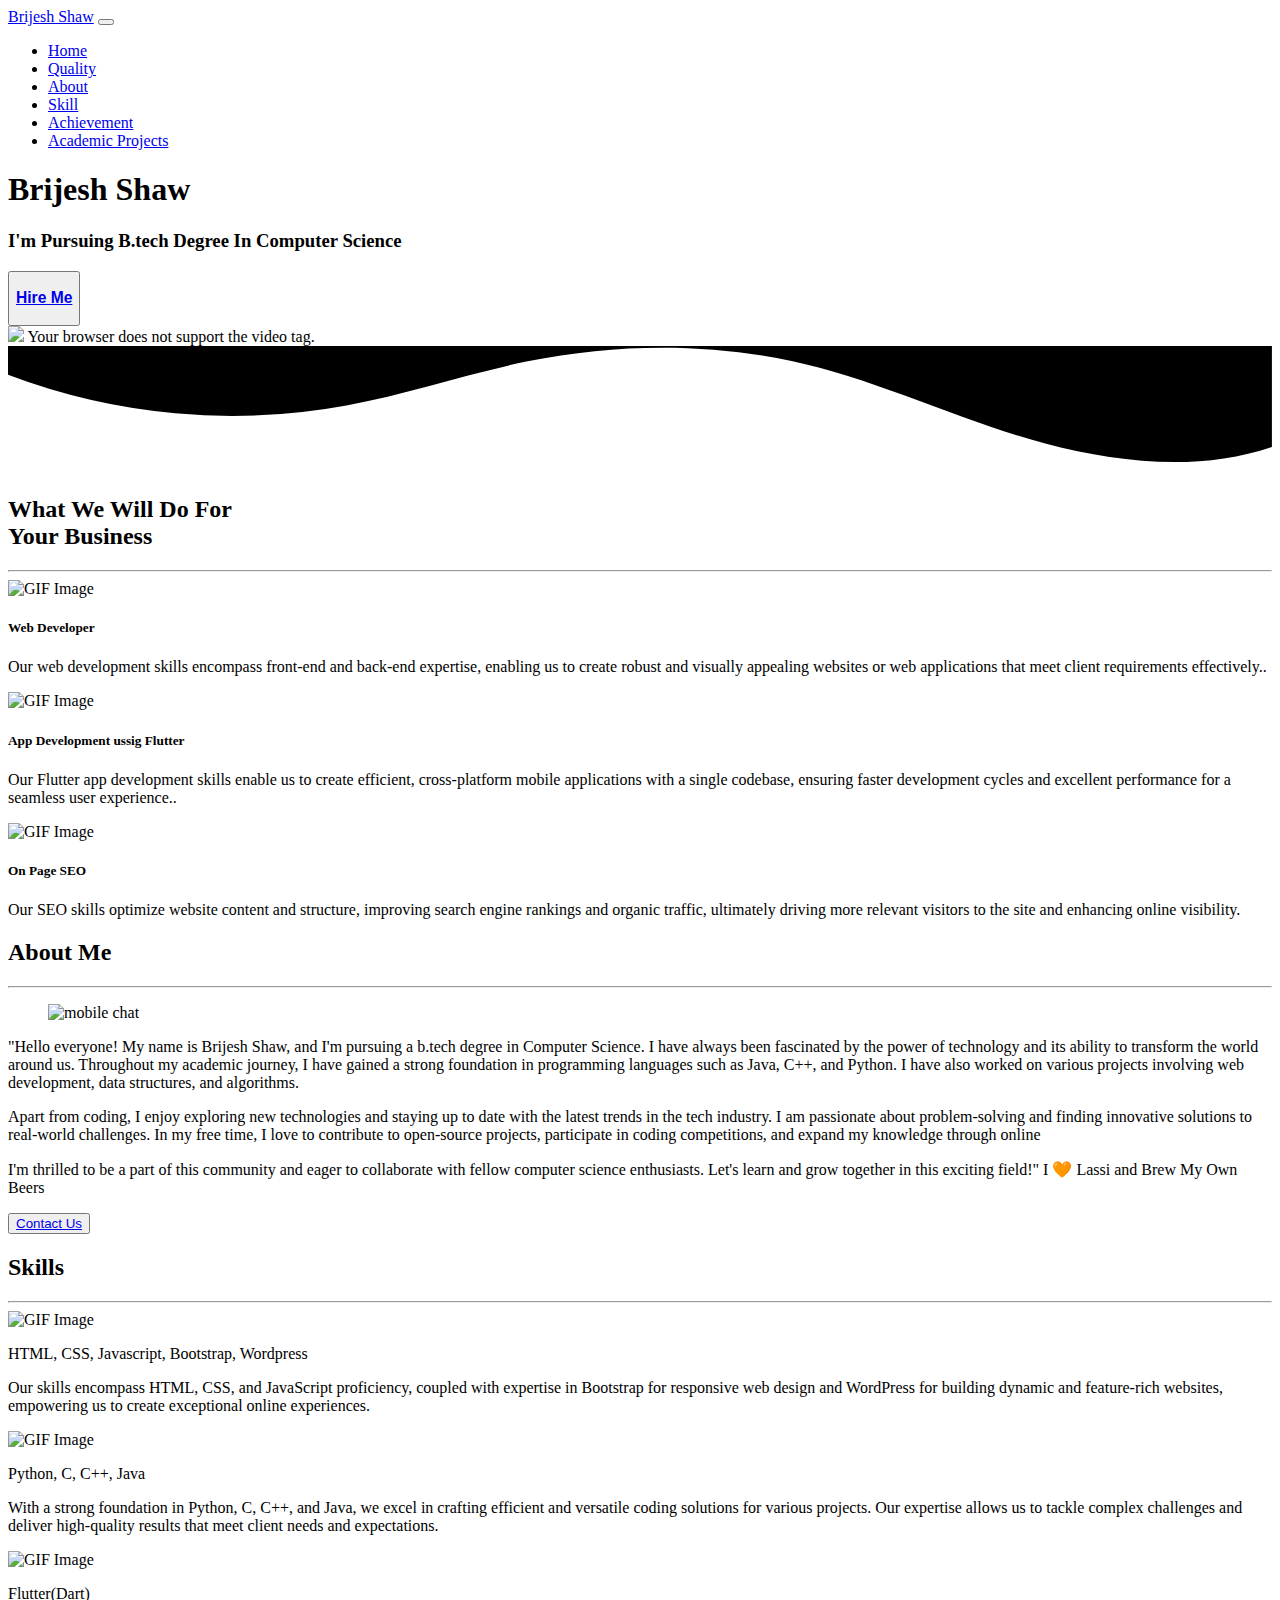
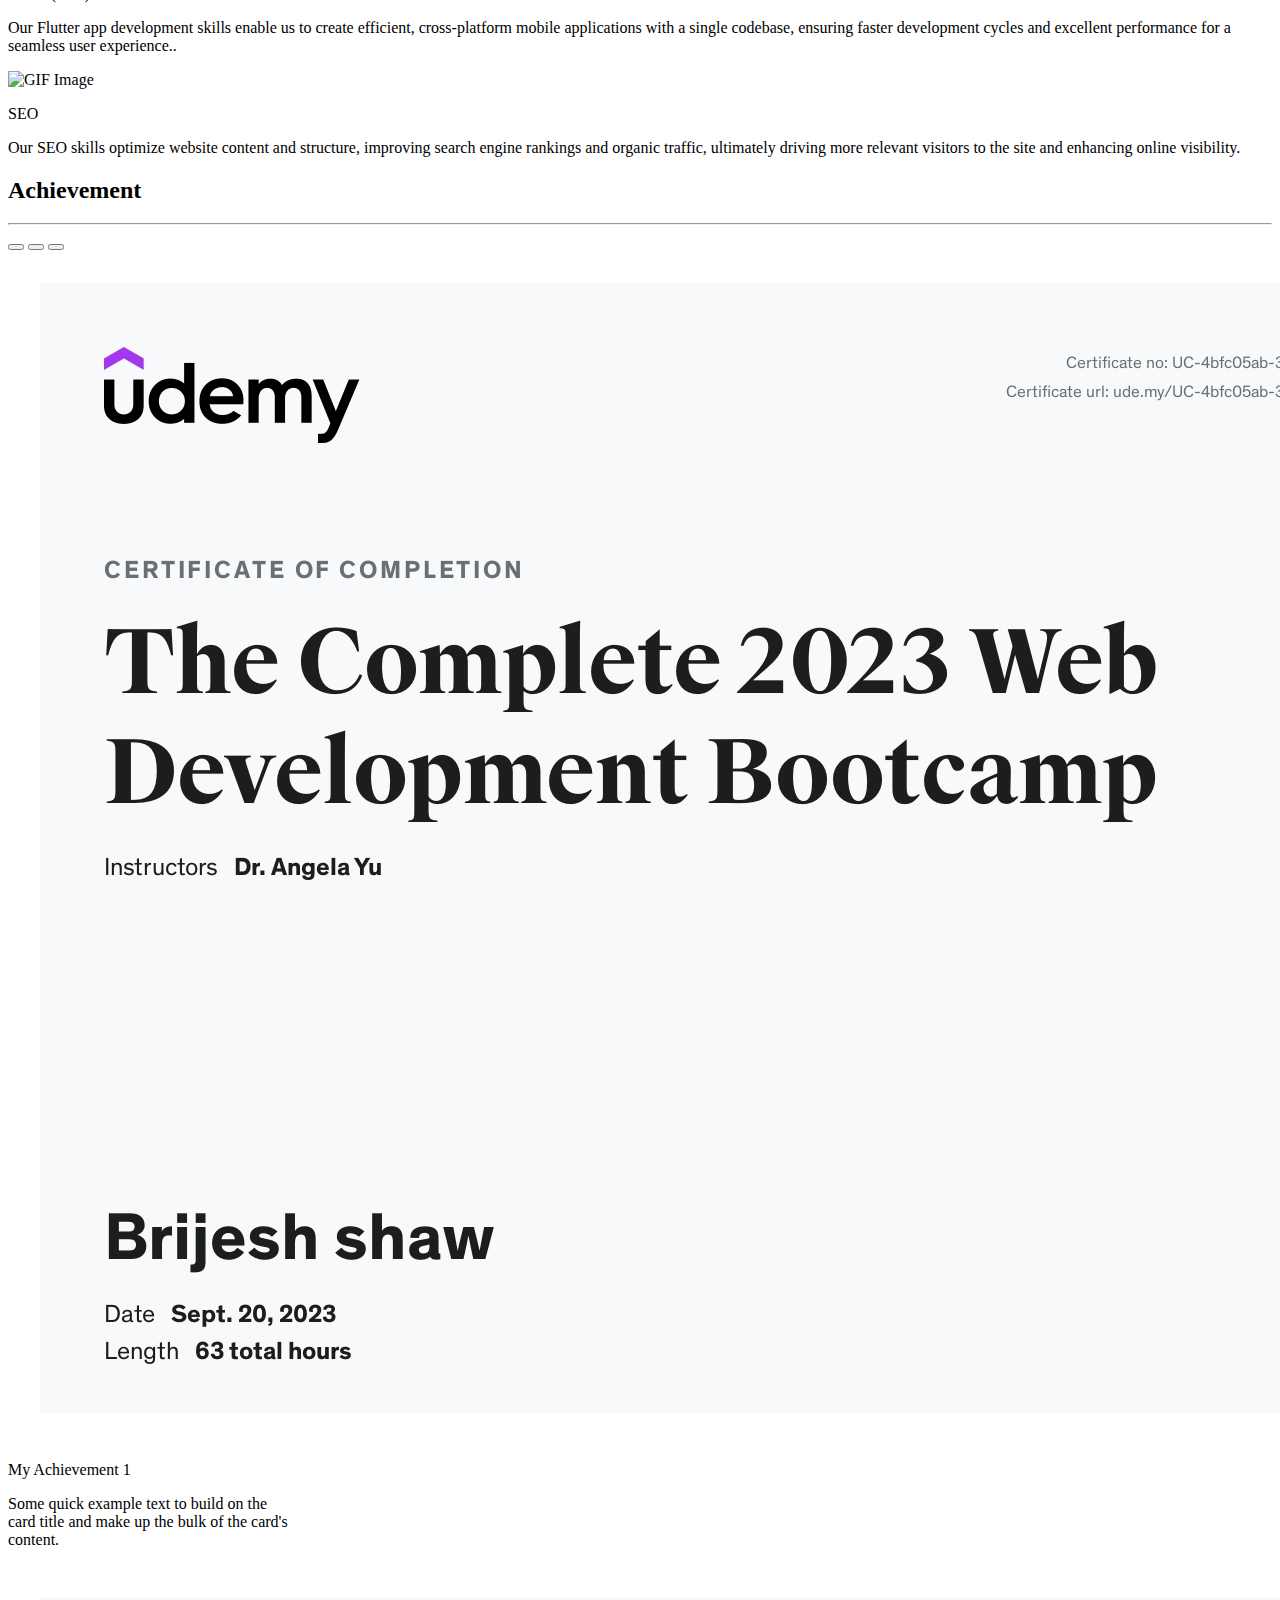
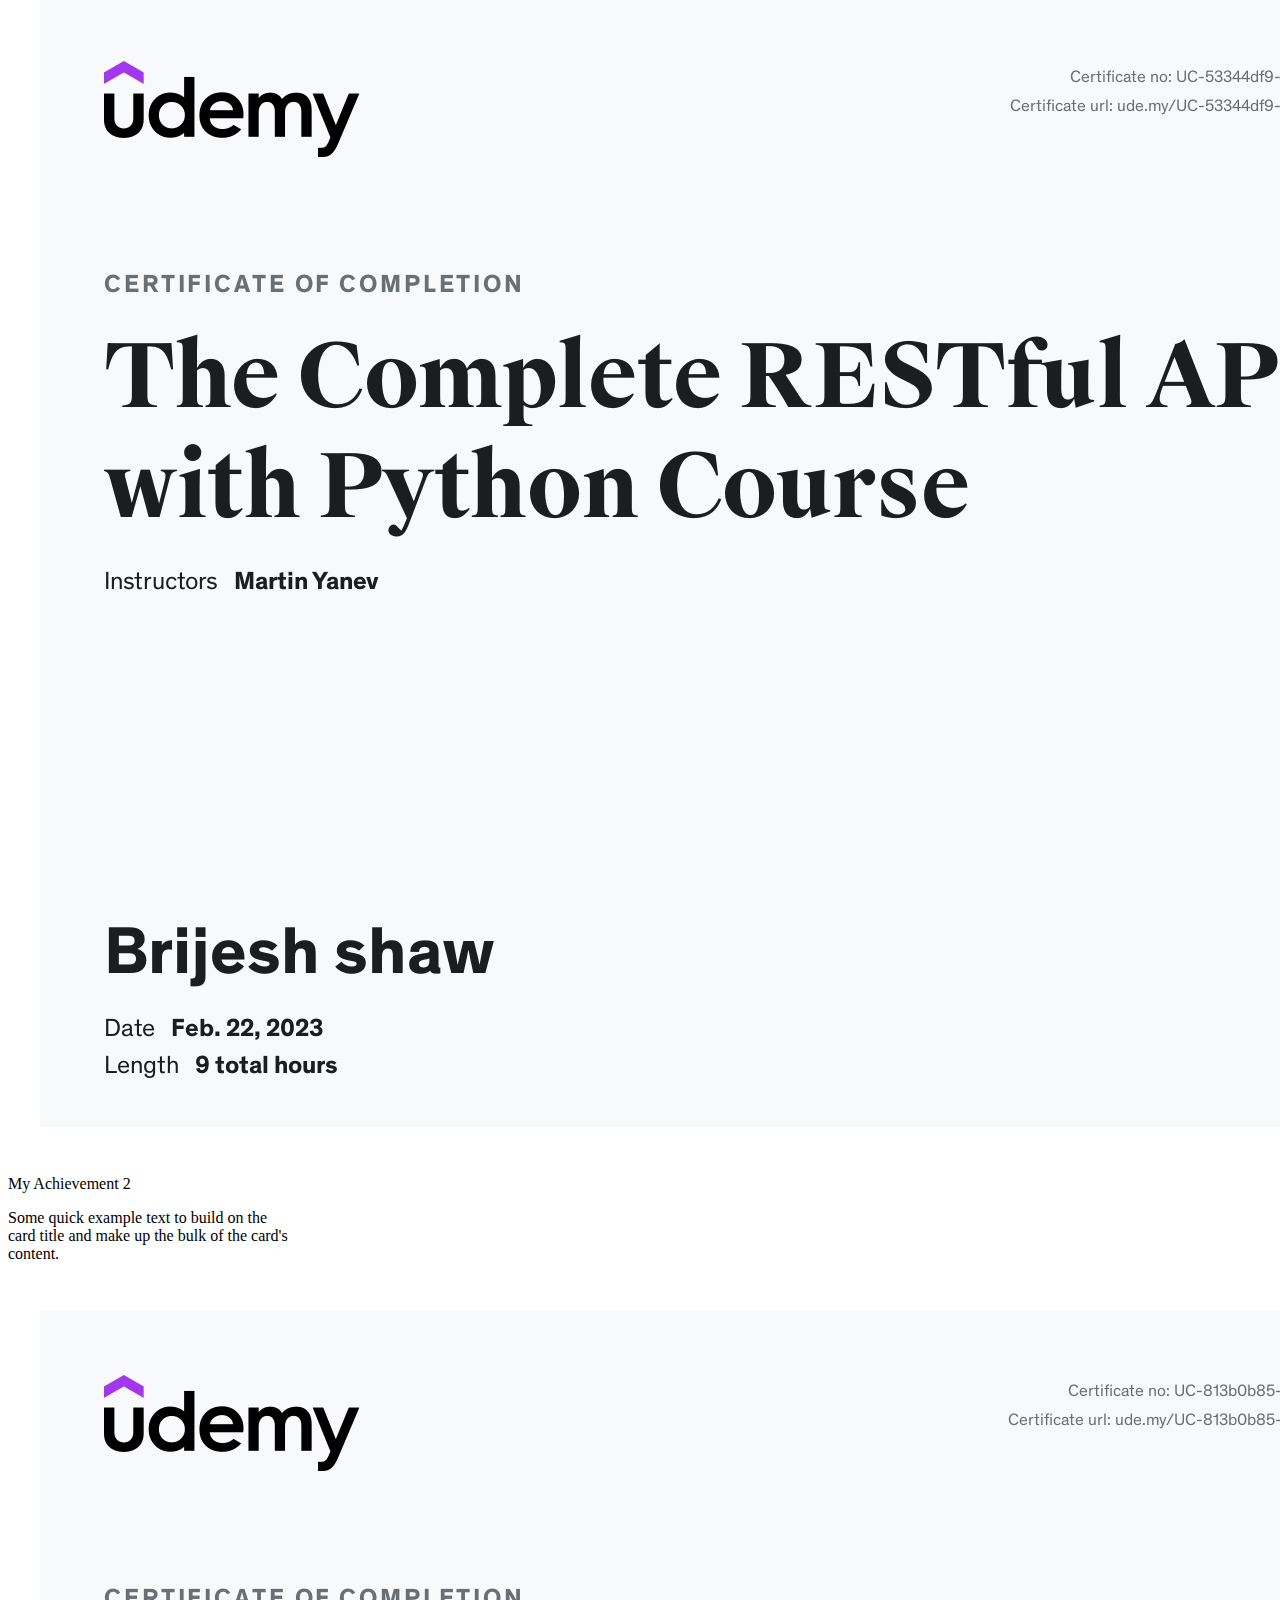
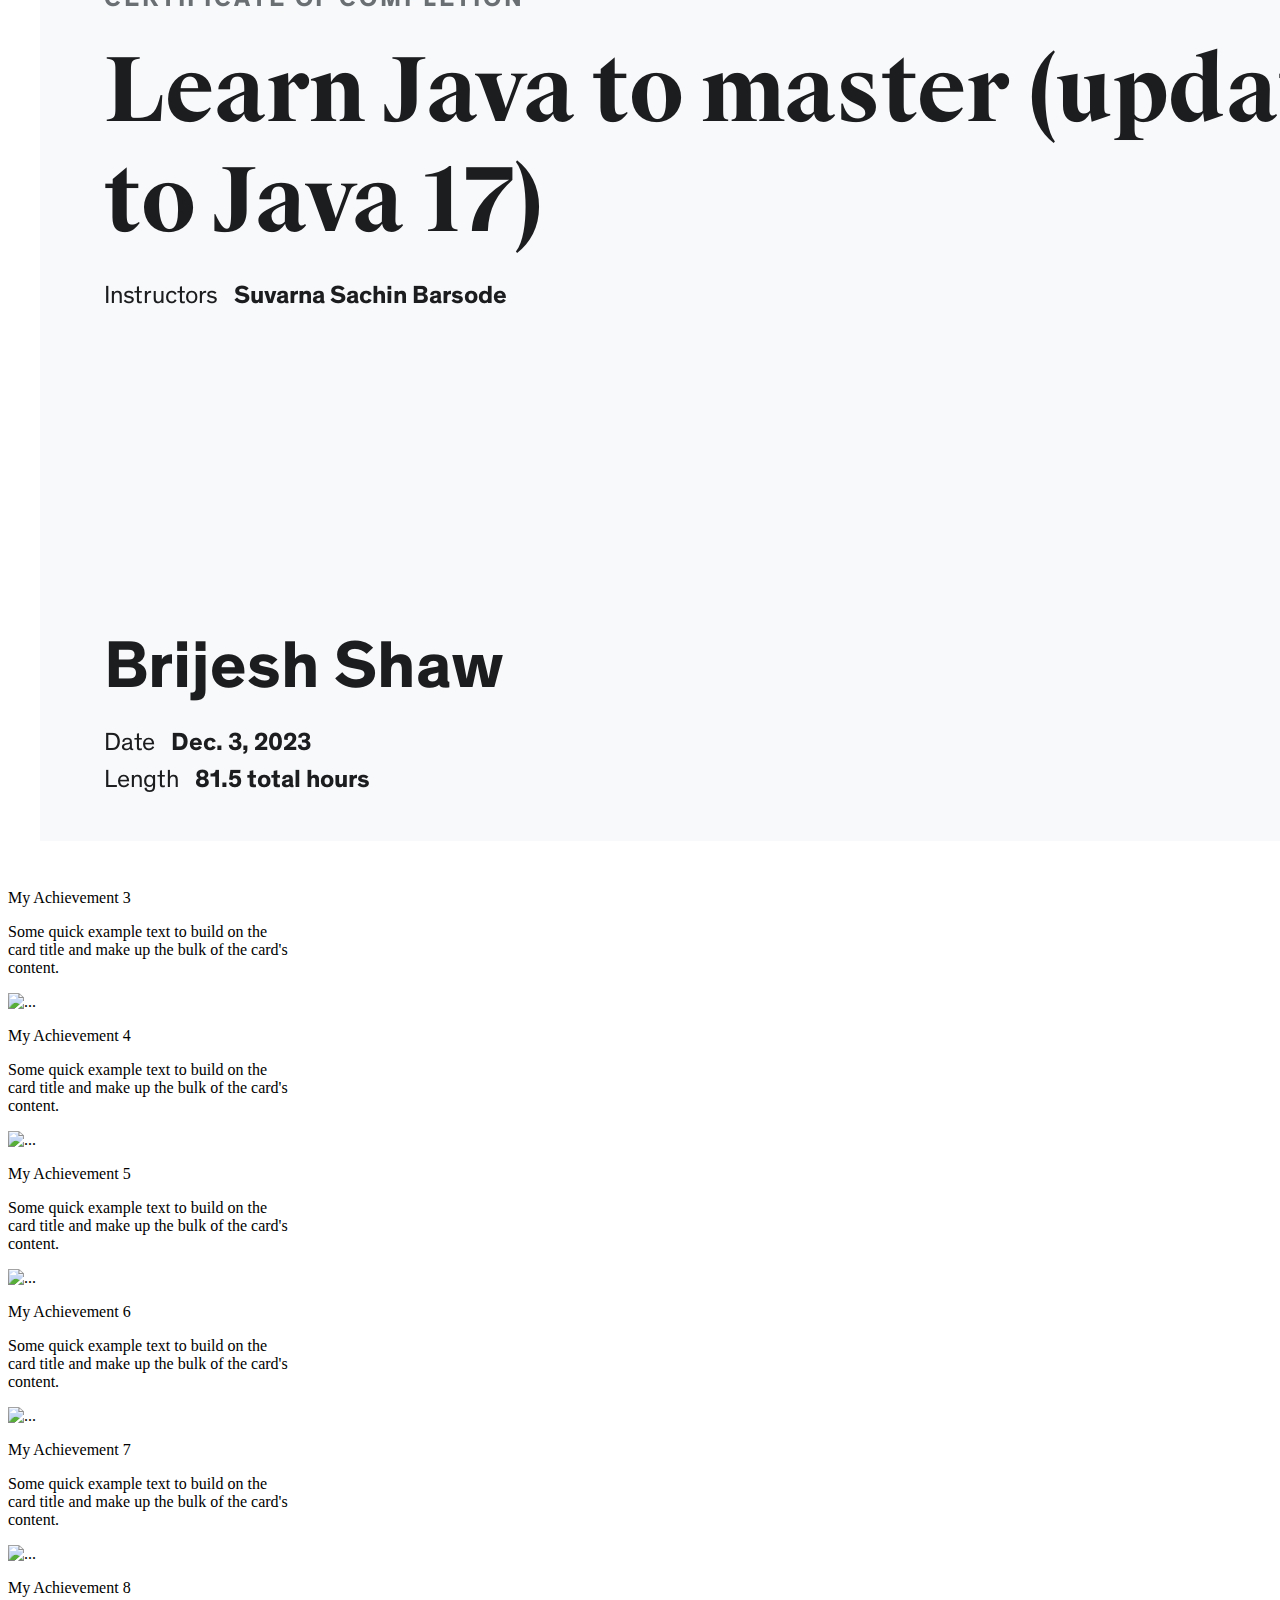
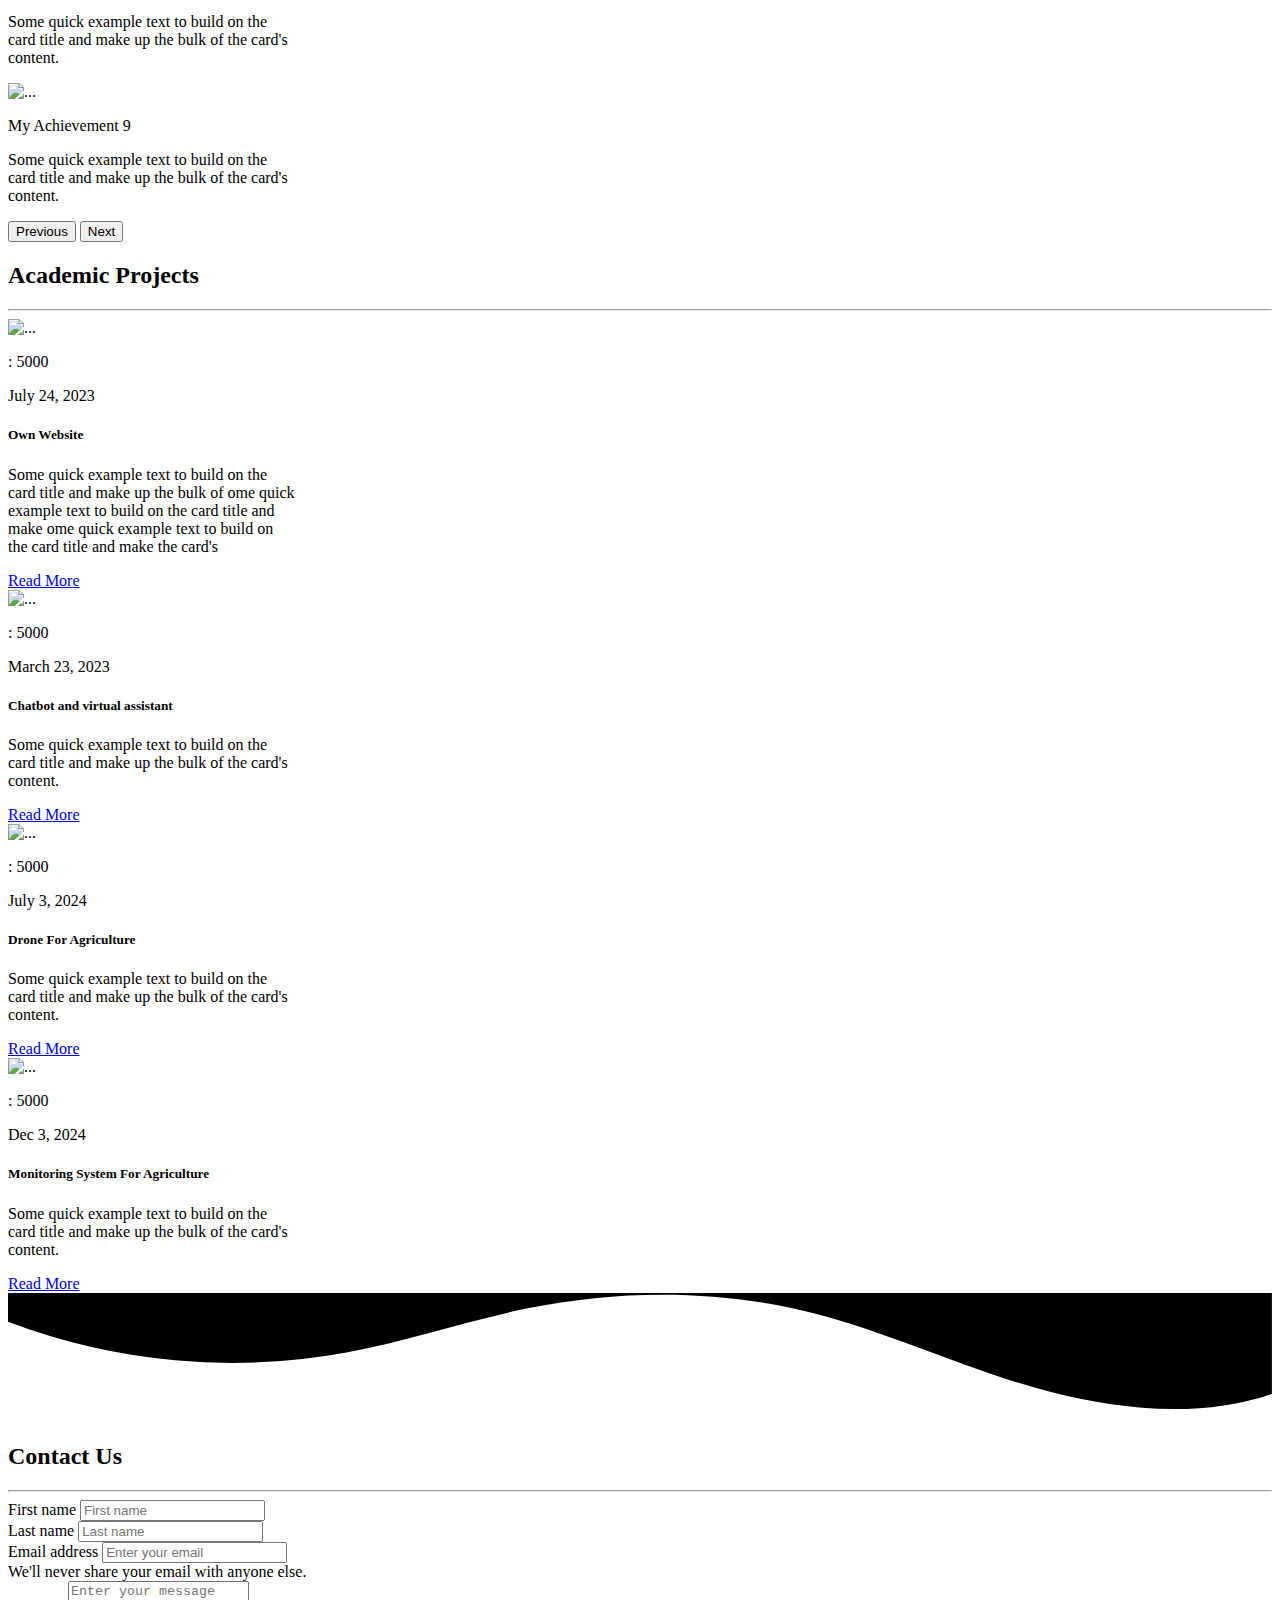
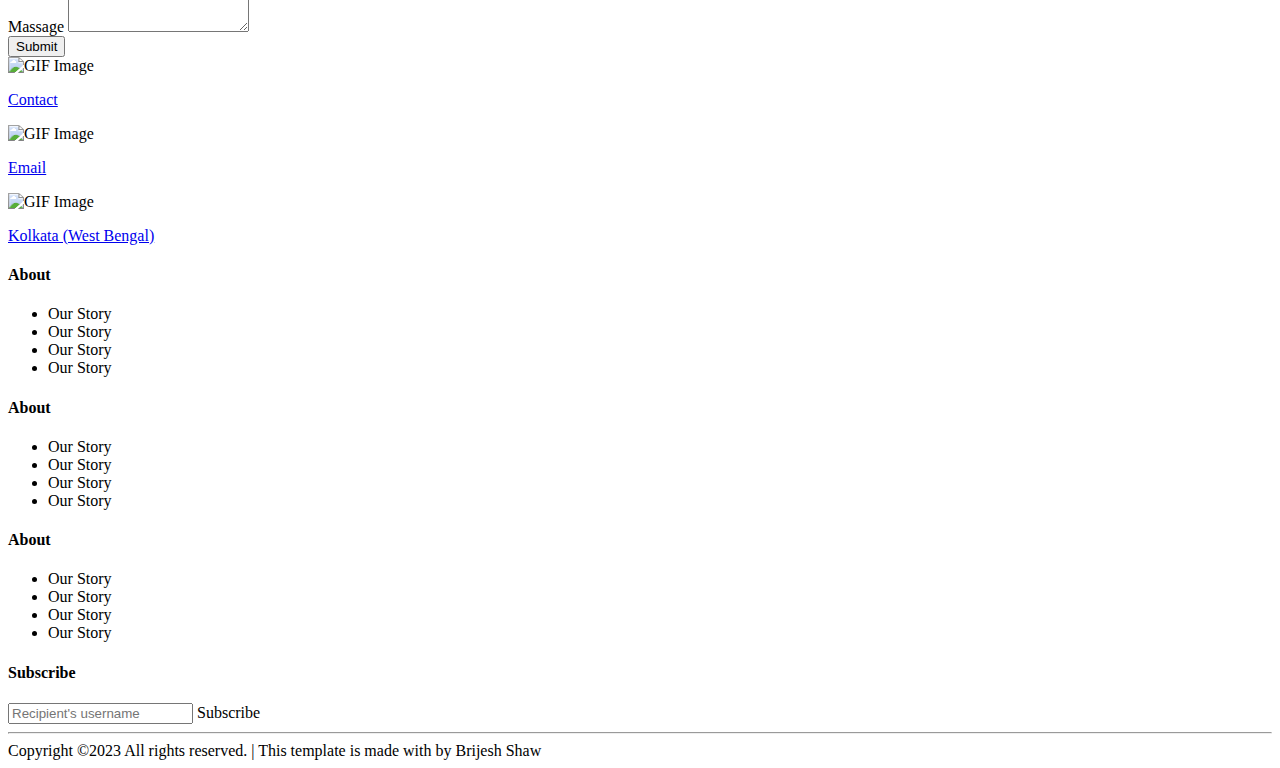
==== commit 9ec4fd94: "Update index.html" ====
--- a/index.html
+++ b/index.html
@@ -393,7 +393,7 @@
                                 <div class="card  p-3" style="width: 18rem;">
                                     <img alt="..."
                                          class="card-img-top"
-                                         src="./images/about_brijesh.JPG">
+                                         src="./images/Java.jpg">
                                     <div class="card-body text-center">
                                         <p class="card-title  mb-3">My Achievement 3</p>
                                         <p class="card-text">Some quick example text to build on the card title and make
